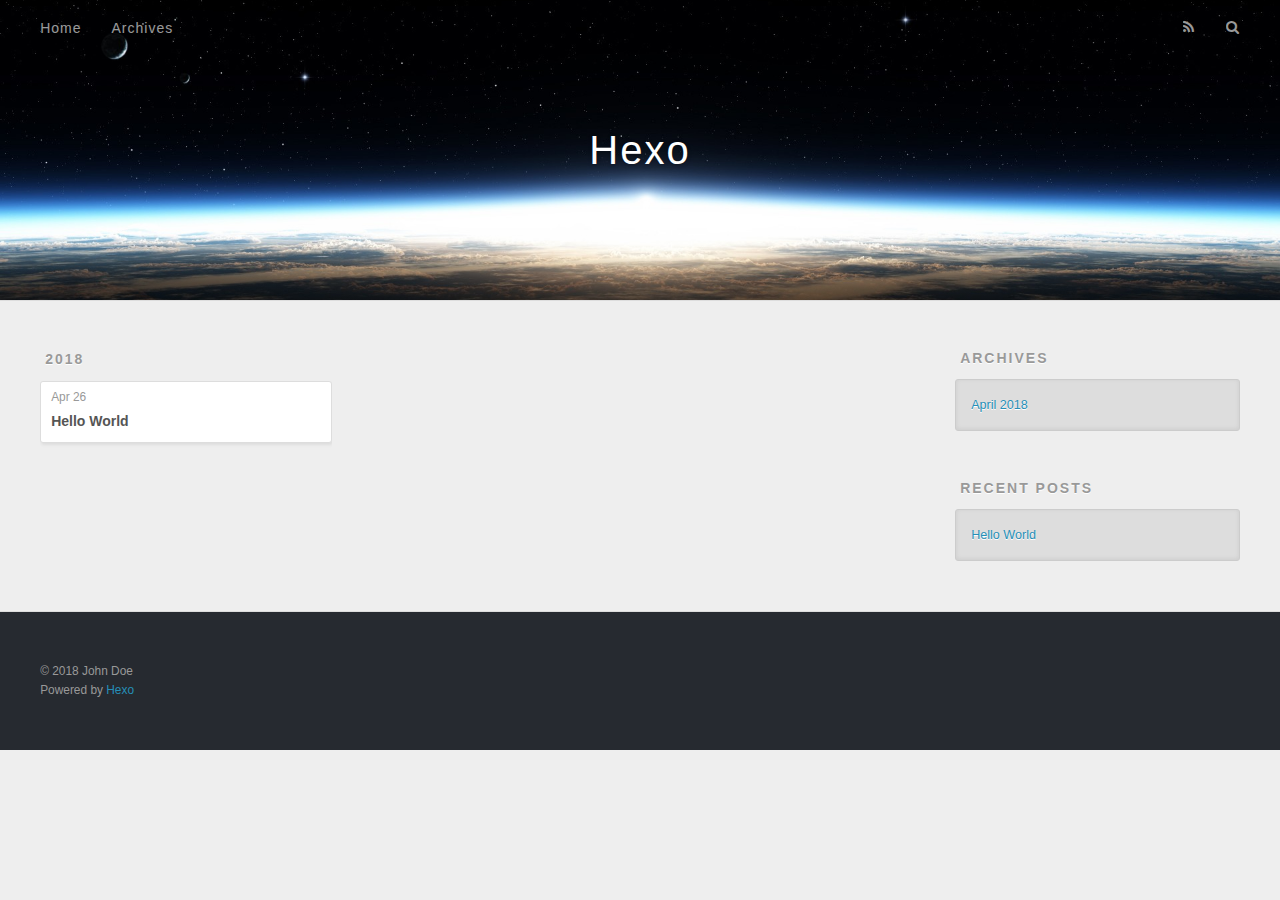
==== archives/index.html @ 570617b5 "Site updated: 2018-04-26 22:38:03" ====
<!DOCTYPE html>
<html>
<head>
  <meta charset="utf-8">
  

  
  <title>Archives | Hexo</title>
  <meta name="viewport" content="width=device-width, initial-scale=1, maximum-scale=1">
  <meta property="og:type" content="website">
<meta property="og:title" content="Hexo">
<meta property="og:url" content="http://yoursite.com/archives/index.html">
<meta property="og:site_name" content="Hexo">
<meta property="og:locale" content="default">
<meta name="twitter:card" content="summary">
<meta name="twitter:title" content="Hexo">
  
    <link rel="alternate" href="/atom.xml" title="Hexo" type="application/atom+xml">
  
  
    <link rel="icon" href="/favicon.png">
  
  
    <link href="//fonts.googleapis.com/css?family=Source+Code+Pro" rel="stylesheet" type="text/css">
  
  <link rel="stylesheet" href="/css/style.css">
</head>

<body>
  <div id="container">
    <div id="wrap">
      <header id="header">
  <div id="banner"></div>
  <div id="header-outer" class="outer">
    <div id="header-title" class="inner">
      <h1 id="logo-wrap">
        <a href="/" id="logo">Hexo</a>
      </h1>
      
    </div>
    <div id="header-inner" class="inner">
      <nav id="main-nav">
        <a id="main-nav-toggle" class="nav-icon"></a>
        
          <a class="main-nav-link" href="/">Home</a>
        
          <a class="main-nav-link" href="/archives">Archives</a>
        
      </nav>
      <nav id="sub-nav">
        
          <a id="nav-rss-link" class="nav-icon" href="/atom.xml" title="RSS Feed"></a>
        
        <a id="nav-search-btn" class="nav-icon" title="Search"></a>
      </nav>
      <div id="search-form-wrap">
        <form action="//google.com/search" method="get" accept-charset="UTF-8" class="search-form"><input type="search" name="q" class="search-form-input" placeholder="Search"><button type="submit" class="search-form-submit">&#xF002;</button><input type="hidden" name="sitesearch" value="http://yoursite.com"></form>
      </div>
    </div>
  </div>
</header>
      <div class="outer">
        <section id="main">
  
  
    
    
      
      
      <section class="archives-wrap">
        <div class="archive-year-wrap">
          <a href="/archives/2018" class="archive-year">2018</a>
        </div>
        <div class="archives">
    
    <article class="archive-article archive-type-post">
  <div class="archive-article-inner">
    <header class="archive-article-header">
      <a href="/2018/04/26/hello-world/" class="archive-article-date">
  <time datetime="2018-04-26T14:23:23.593Z" itemprop="datePublished">Apr 26</time>
</a>
      
  
    <h1 itemprop="name">
      <a class="archive-article-title" href="/2018/04/26/hello-world/">Hello World</a>
    </h1>
  

    </header>
  </div>
</article>
  
  
    </div></section>
  


</section>
        
          <aside id="sidebar">
  
    

  
    

  
    
  
    
  <div class="widget-wrap">
    <h3 class="widget-title">Archives</h3>
    <div class="widget">
      <ul class="archive-list"><li class="archive-list-item"><a class="archive-list-link" href="/archives/2018/04/">April 2018</a></li></ul>
    </div>
  </div>


  
    
  <div class="widget-wrap">
    <h3 class="widget-title">Recent Posts</h3>
    <div class="widget">
      <ul>
        
          <li>
            <a href="/2018/04/26/hello-world/">Hello World</a>
          </li>
        
      </ul>
    </div>
  </div>

  
</aside>
        
      </div>
      <footer id="footer">
  
  <div class="outer">
    <div id="footer-info" class="inner">
      &copy; 2018 John Doe<br>
      Powered by <a href="http://hexo.io/" target="_blank">Hexo</a>
    </div>
  </div>
</footer>
    </div>
    <nav id="mobile-nav">
  
    <a href="/" class="mobile-nav-link">Home</a>
  
    <a href="/archives" class="mobile-nav-link">Archives</a>
  
</nav>
    

<script src="//ajax.googleapis.com/ajax/libs/jquery/2.0.3/jquery.min.js"></script>


  <link rel="stylesheet" href="/fancybox/jquery.fancybox.css">
  <script src="/fancybox/jquery.fancybox.pack.js"></script>


<script src="/js/script.js"></script>



  </div>
</body>
</html>
---- css/style.css ----
body {
  width: 100%;
}
body:before,
body:after {
  content: "";
  display: table;
}
body:after {
  clear: both;
}
html,
body,
div,
span,
applet,
object,
iframe,
h1,
h2,
h3,
h4,
h5,
h6,
p,
blockquote,
pre,
a,
abbr,
acronym,
address,
big,
cite,
code,
del,
dfn,
em,
img,
ins,
kbd,
q,
s,
samp,
small,
strike,
strong,
sub,
sup,
tt,
var,
dl,
dt,
dd,
ol,
ul,
li,
fieldset,
form,
label,
legend,
table,
caption,
tbody,
tfoot,
thead,
tr,
th,
td {
  margin: 0;
  padding: 0;
  border: 0;
  outline: 0;
  font-weight: inherit;
  font-style: inherit;
  font-family: inherit;
  font-size: 100%;
  vertical-align: baseline;
}
body {
  line-height: 1;
  color: #000;
  background: #fff;
}
ol,
ul {
  list-style: none;
}
table {
  border-collapse: separate;
  border-spacing: 0;
  vertical-align: middle;
}
caption,
th,
td {
  text-align: left;
  font-weight: normal;
  vertical-align: middle;
}
a img {
  border: none;
}
input,
button {
  margin: 0;
  padding: 0;
}
input::-moz-focus-inner,
button::-moz-focus-inner {
  border: 0;
  padding: 0;
}
@font-face {
  font-family: FontAwesome;
  font-style: normal;
  font-weight: normal;
  src: url("fonts/fontawesome-webfont.eot?v=#4.0.3");
  src: url("fonts/fontawesome-webfont.eot?#iefix&v=#4.0.3") format("embedded-opentype"), url("fonts/fontawesome-webfont.woff?v=#4.0.3") format("woff"), url("fonts/fontawesome-webfont.ttf?v=#4.0.3") format("truetype"), url("fonts/fontawesome-webfont.svg#fontawesomeregular?v=#4.0.3") format("svg");
}
html,
body,
#container {
  height: 100%;
}
body {
  background: #eee;
  font: 14px -apple-system, BlinkMacSystemFont, "Segoe UI", "Roboto", "Oxygen", "Ubuntu", "Cantarell", "Fira Sans", "Droid Sans", "Helvetica Neue", sans-serif;
  -webkit-text-size-adjust: 100%;
}
.outer {
  max-width: 1220px;
  margin: 0 auto;
  padding: 0 20px;
}
.outer:before,
.outer:after {
  content: "";
  display: table;
}
.outer:after {
  clear: both;
}
.inner {
  display: inline;
  float: left;
  width: 98.33333333333333%;
  margin: 0 0.833333333333333%;
}
.left,
.alignleft {
  float: left;
}
.right,
.alignright {
  float: right;
}
.clear {
  clear: both;
}
#container {
  position: relative;
}
.mobile-nav-on {
  overflow: hidden;
}
#wrap {
  height: 100%;
  width: 100%;
  position: absolute;
  top: 0;
  left: 0;
  -webkit-transition: 0.2s ease-out;
  -moz-transition: 0.2s ease-out;
  -ms-transition: 0.2s ease-out;
  transition: 0.2s ease-out;
  z-index: 1;
  background: #eee;
}
.mobile-nav-on #wrap {
  left: 280px;
}
@media screen and (min-width: 768px) {
  #main {
    display: inline;
    float: left;
    width: 73.33333333333333%;
    margin: 0 0.833333333333333%;
  }
}
.article-date,
.article-category-link,
.archive-year,
.widget-title {
  text-decoration: none;
  text-transform: uppercase;
  letter-spacing: 2px;
  color: #999;
  margin-bottom: 1em;
  margin-left: 5px;
  line-height: 1em;
  text-shadow: 0 1px #fff;
  font-weight: bold;
}
.article-inner,
.archive-article-inner {
  background: #fff;
  -webkit-box-shadow: 1px 2px 3px #ddd;
  box-shadow: 1px 2px 3px #ddd;
  border: 1px solid #ddd;
  border-radius: 3px;
}
.article-entry h1,
.widget h1 {
  font-size: 2em;
}
.article-entry h2,
.widget h2 {
  font-size: 1.5em;
}
.article-entry h3,
.widget h3 {
  font-size: 1.3em;
}
.article-entry h4,
.widget h4 {
  font-size: 1.2em;
}
.article-entry h5,
.widget h5 {
  font-size: 1em;
}
.article-entry h6,
.widget h6 {
  font-size: 1em;
  color: #999;
}
.article-entry hr,
.widget hr {
  border: 1px dashed #ddd;
}
.article-entry strong,
.widget strong {
  font-weight: bold;
}
.article-entry em,
.widget em,
.article-entry cite,
.widget cite {
  font-style: italic;
}
.article-entry sup,
.widget sup,
.article-entry sub,
.widget sub {
  font-size: 0.75em;
  line-height: 0;
  position: relative;
  vertical-align: baseline;
}
.article-entry sup,
.widget sup {
  top: -0.5em;
}
.article-entry sub,
.widget sub {
  bottom: -0.2em;
}
.article-entry small,
.widget small {
  font-size: 0.85em;
}
.article-entry acronym,
.widget acronym,
.article-entry abbr,
.widget abbr {
  border-bottom: 1px dotted;
}
.article-entry ul,
.widget ul,
.article-entry ol,
.widget ol,
.article-entry dl,
.widget dl {
  margin: 0 20px;
  line-height: 1.6em;
}
.article-entry ul ul,
.widget ul ul,
.article-entry ol ul,
.widget ol ul,
.article-entry ul ol,
.widget ul ol,
.article-entry ol ol,
.widget ol ol {
  margin-top: 0;
  margin-bottom: 0;
}
.article-entry ul,
.widget ul {
  list-style: disc;
}
.article-entry ol,
.widget ol {
  list-style: decimal;
}
.article-entry dt,
.widget dt {
  font-weight: bold;
}
#header {
  height: 300px;
  position: relative;
  border-bottom: 1px solid #ddd;
}
#header:before,
#header:after {
  content: "";
  position: absolute;
  left: 0;
  right: 0;
  height: 40px;
}
#header:before {
  top: 0;
  background: -webkit-linear-gradient(rgba(0,0,0,0.2), transparent);
  background: -moz-linear-gradient(rgba(0,0,0,0.2), transparent);
  background: -ms-linear-gradient(rgba(0,0,0,0.2), transparent);
  background: linear-gradient(rgba(0,0,0,0.2), transparent);
}
#header:after {
  bottom: 0;
  background: -webkit-linear-gradient(transparent, rgba(0,0,0,0.2));
  background: -moz-linear-gradient(transparent, rgba(0,0,0,0.2));
  background: -ms-linear-gradient(transparent, rgba(0,0,0,0.2));
  background: linear-gradient(transparent, rgba(0,0,0,0.2));
}
#header-outer {
  height: 100%;
  position: relative;
}
#header-inner {
  position: relative;
  overflow: hidden;
}
#banner {
  position: absolute;
  top: 0;
  left: 0;
  width: 100%;
  height: 100%;
  background: url("images/banner.jpg") center #000;
  -webkit-background-size: cover;
  -moz-background-size: cover;
  background-size: cover;
  z-index: -1;
}
#header-title {
  text-align: center;
  height: 40px;
  position: absolute;
  top: 50%;
  left: 0;
  margin-top: -20px;
}
#logo,
#subtitle {
  text-decoration: none;
  color: #fff;
  font-weight: 300;
  text-shadow: 0 1px 4px rgba(0,0,0,0.3);
}
#logo {
  font-size: 40px;
  line-height: 40px;
  letter-spacing: 2px;
}
#subtitle {
  font-size: 16px;
  line-height: 16px;
  letter-spacing: 1px;
}
#subtitle-wrap {
  margin-top: 16px;
}
#main-nav {
  float: left;
  margin-left: -15px;
}
.nav-icon,
.main-nav-link {
  float: left;
  color: #fff;
  opacity: 0.6;
  text-decoration: none;
  text-shadow: 0 1px rgba(0,0,0,0.2);
  -webkit-transition: opacity 0.2s;
  -moz-transition: opacity 0.2s;
  -ms-transition: opacity 0.2s;
  transition: opacity 0.2s;
  display: block;
  padding: 20px 15px;
}
.nav-icon:hover,
.main-nav-link:hover {
  opacity: 1;
}
.nav-icon {
  font-family: FontAwesome;
  text-align: center;
  font-size: 14px;
  width: 14px;
  height: 14px;
  padding: 20px 15px;
  position: relative;
  cursor: pointer;
}
.main-nav-link {
  font-weight: 300;
  letter-spacing: 1px;
}
@media screen and (max-width: 479px) {
  .main-nav-link {
    display: none;
  }
}
#main-nav-toggle {
  display: none;
}
#main-nav-toggle:before {
  content: "\f0c9";
}
@media screen and (max-width: 479px) {
  #main-nav-toggle {
    display: block;
  }
}
#sub-nav {
  float: right;
  margin-right: -15px;
}
#nav-rss-link:before {
  content: "\f09e";
}
#nav-search-btn:before {
  content: "\f002";
}
#search-form-wrap {
  position: absolute;
  top: 15px;
  width: 150px;
  height: 30px;
  right: -150px;
  opacity: 0;
  -webkit-transition: 0.2s ease-out;
  -moz-transition: 0.2s ease-out;
  -ms-transition: 0.2s ease-out;
  transition: 0.2s ease-out;
}
#search-form-wrap.on {
  opacity: 1;
  right: 0;
}
@media screen and (max-width: 479px) {
  #search-form-wrap {
    width: 100%;
    right: -100%;
  }
}
.search-form {
  position: absolute;
  top: 0;
  left: 0;
  right: 0;
  background: #fff;
  padding: 5px 15px;
  border-radius: 15px;
  -webkit-box-shadow: 0 0 10px rgba(0,0,0,0.3);
  box-shadow: 0 0 10px rgba(0,0,0,0.3);
}
.search-form-input {
  border: none;
  background: none;
  color: #555;
  width: 100%;
  font: 13px -apple-system, BlinkMacSystemFont, "Segoe UI", "Roboto", "Oxygen", "Ubuntu", "Cantarell", "Fira Sans", "Droid Sans", "Helvetica Neue", sans-serif;
  outline: none;
}
.search-form-input::-webkit-search-results-decoration,
.search-form-input::-webkit-search-cancel-button {
  -webkit-appearance: none;
}
.search-form-submit {
  position: absolute;
  top: 50%;
  right: 10px;
  margin-top: -7px;
  font: 13px FontAwesome;
  border: none;
  background: none;
  color: #bbb;
  cursor: pointer;
}
.search-form-submit:hover,
.search-form-submit:focus {
  color: #777;
}
.article {
  margin: 50px 0;
}
.article-inner {
  overflow: hidden;
}
.article-meta:before,
.article-meta:after {
  content: "";
  display: table;
}
.article-meta:after {
  clear: both;
}
.article-date {
  float: left;
}
.article-category {
  float: left;
  line-height: 1em;
  color: #ccc;
  text-shadow: 0 1px #fff;
  margin-left: 8px;
}
.article-category:before {
  content: "\2022";
}
.article-category-link {
  margin: 0 12px 1em;
}
.article-header {
  padding: 20px 20px 0;
}
.article-title {
  text-decoration: none;
  font-size: 2em;
  font-weight: bold;
  color: #555;
  line-height: 1.1em;
  -webkit-transition: color 0.2s;
  -moz-transition: color 0.2s;
  -ms-transition: color 0.2s;
  transition: color 0.2s;
}
a.article-title:hover {
  color: #258fb8;
}
.article-entry {
  color: #555;
  padding: 0 20px;
}
.article-entry:before,
.article-entry:after {
  content: "";
  display: table;
}
.article-entry:after {
  clear: both;
}
.article-entry p,
.article-entry table {
  line-height: 1.6em;
  margin: 1.6em 0;
}
.article-entry h1,
.article-entry h2,
.article-entry h3,
.article-entry h4,
.article-entry h5,
.article-entry h6 {
  font-weight: bold;
}
.article-entry h1,
.article-entry h2,
.article-entry h3,
.article-entry h4,
.article-entry h5,
.article-entry h6 {
  line-height: 1.1em;
  margin: 1.1em 0;
}
.article-entry a {
  color: #258fb8;
  text-decoration: none;
}
.article-entry a:hover {
  text-decoration: underline;
}
.article-entry ul,
.article-entry ol,
.article-entry dl {
  margin-top: 1.6em;
  margin-bottom: 1.6em;
}
.article-entry img,
.article-entry video {
  max-width: 100%;
  height: auto;
  display: block;
  margin: auto;
}
.article-entry iframe {
  border: none;
}
.article-entry table {
  width: 100%;
  border-collapse: collapse;
  border-spacing: 0;
}
.article-entry th {
  font-weight: bold;
  border-bottom: 3px solid #ddd;
  padding-bottom: 0.5em;
}
.article-entry td {
  border-bottom: 1px solid #ddd;
  padding: 10px 0;
}
.article-entry blockquote {
  font-family: Georgia, "Times New Roman", serif;
  font-size: 1.4em;
  margin: 1.6em 20px;
  text-align: center;
}
.article-entry blockquote footer {
  font-size: 14px;
  margin: 1.6em 0;
  font-family: -apple-system, BlinkMacSystemFont, "Segoe UI", "Roboto", "Oxygen", "Ubuntu", "Cantarell", "Fira Sans", "Droid Sans", "Helvetica Neue", sans-serif;
}
.article-entry blockquote footer cite:before {
  content: "—";
  padding: 0 0.5em;
}
.article-entry .pullquote {
  text-align: left;
  width: 45%;
  margin: 0;
}
.article-entry .pullquote.left {
  margin-left: 0.5em;
  margin-right: 1em;
}
.article-entry .pullquote.right {
  margin-right: 0.5em;
  margin-left: 1em;
}
.article-entry .caption {
  color: #999;
  display: block;
  font-size: 0.9em;
  margin-top: 0.5em;
  position: relative;
  text-align: center;
}
.article-entry .video-container {
  position: relative;
  padding-top: 56.25%;
  height: 0;
  overflow: hidden;
}
.article-entry .video-container iframe,
.article-entry .video-container object,
.article-entry .video-container embed {
  position: absolute;
  top: 0;
  left: 0;
  width: 100%;
  height: 100%;
  margin-top: 0;
}
.article-more-link a {
  display: inline-block;
  line-height: 1em;
  padding: 6px 15px;
  border-radius: 15px;
  background: #eee;
  color: #999;
  text-shadow: 0 1px #fff;
  text-decoration: none;
}
.article-more-link a:hover {
  background: #258fb8;
  color: #fff;
  text-decoration: none;
  text-shadow: 0 1px #1e7293;
}
.article-footer {
  font-size: 0.85em;
  line-height: 1.6em;
  border-top: 1px solid #ddd;
  padding-top: 1.6em;
  margin: 0 20px 20px;
}
.article-footer:before,
.article-footer:after {
  content: "";
  display: table;
}
.article-footer:after {
  clear: both;
}
.article-footer a {
  color: #999;
  text-decoration: none;
}
.article-footer a:hover {
  color: #555;
}
.article-tag-list-item {
  float: left;
  margin-right: 10px;
}
.article-tag-list-link:before {
  content: "#";
}
.article-comment-link {
  float: right;
}
.article-comment-link:before {
  content: "\f075";
  font-family: FontAwesome;
  padding-right: 8px;
}
.article-share-link {
  cursor: pointer;
  float: right;
  margin-left: 20px;
}
.article-share-link:before {
  content: "\f064";
  font-family: FontAwesome;
  padding-right: 6px;
}
#article-nav {
  position: relative;
}
#article-nav:before,
#article-nav:after {
  content: "";
  display: table;
}
#article-nav:after {
  clear: both;
}
@media screen and (min-width: 768px) {
  #article-nav {
    margin: 50px 0;
  }
  #article-nav:before {
    width: 8px;
    height: 8px;
    position: absolute;
    top: 50%;
    left: 50%;
    margin-top: -4px;
    margin-left: -4px;
    content: "";
    border-radius: 50%;
    background: #ddd;
    -webkit-box-shadow: 0 1px 2px #fff;
    box-shadow: 0 1px 2px #fff;
  }
}
.article-nav-link-wrap {
  text-decoration: none;
  text-shadow: 0 1px #fff;
  color: #999;
  -webkit-box-sizing: border-box;
  -moz-box-sizing: border-box;
  box-sizing: border-box;
  margin-top: 50px;
  text-align: center;
  display: block;
}
.article-nav-link-wrap:hover {
  color: #555;
}
@media screen and (min-width: 768px) {
  .article-nav-link-wrap {
    width: 50%;
    margin-top: 0;
  }
}
@media screen and (min-width: 768px) {
  #article-nav-newer {
    float: left;
    text-align: right;
    padding-right: 20px;
  }
}
@media screen and (min-width: 768px) {
  #article-nav-older {
    float: right;
    text-align: left;
    padding-left: 20px;
  }
}
.article-nav-caption {
  text-transform: uppercase;
  letter-spacing: 2px;
  color: #ddd;
  line-height: 1em;
  font-weight: bold;
}
#article-nav-newer .article-nav-caption {
  margin-right: -2px;
}
.article-nav-title {
  font-size: 0.85em;
  line-height: 1.6em;
  margin-top: 0.5em;
}
.article-share-box {
  position: absolute;
  display: none;
  background: #fff;
  -webkit-box-shadow: 1px 2px 10px rgba(0,0,0,0.2);
  box-shadow: 1px 2px 10px rgba(0,0,0,0.2);
  border-radius: 3px;
  margin-left: -145px;
  overflow: hidden;
  z-index: 1;
}
.article-share-box.on {
  display: block;
}
.article-share-input {
  width: 100%;
  background: none;
  -webkit-box-sizing: border-box;
  -moz-box-sizing: border-box;
  box-sizing: border-box;
  font: 14px -apple-system, BlinkMacSystemFont, "Segoe UI", "Roboto", "Oxygen", "Ubuntu", "Cantarell", "Fira Sans", "Droid Sans", "Helvetica Neue", sans-serif;
  padding: 0 15px;
  color: #555;
  outline: none;
  border: 1px solid #ddd;
  border-radius: 3px 3px 0 0;
  height: 36px;
  line-height: 36px;
}
.article-share-links {
  background: #eee;
}
.article-share-links:before,
.article-share-links:after {
  content: "";
  display: table;
}
.article-share-links:after {
  clear: both;
}
.article-share-twitter,
.article-share-facebook,
.article-share-pinterest,
.article-share-google {
  width: 50px;
  height: 36px;
  display: block;
  float: left;
  position: relative;
  color: #999;
  text-shadow: 0 1px #fff;
}
.article-share-twitter:before,
.article-share-facebook:before,
.article-share-pinterest:before,
.article-share-google:before {
  font-size: 20px;
  font-family: FontAwesome;
  width: 20px;
  height: 20px;
  position: absolute;
  top: 50%;
  left: 50%;
  margin-top: -10px;
  margin-left: -10px;
  text-align: center;
}
.article-share-twitter:hover,
.article-share-facebook:hover,
.article-share-pinterest:hover,
.article-share-google:hover {
  color: #fff;
}
.article-share-twitter:before {
  content: "\f099";
}
.article-share-twitter:hover {
  background: #00aced;
  text-shadow: 0 1px #008abe;
}
.article-share-facebook:before {
  content: "\f09a";
}
.article-share-facebook:hover {
  background: #3b5998;
  text-shadow: 0 1px #2f477a;
}
.article-share-pinterest:before {
  content: "\f0d2";
}
.article-share-pinterest:hover {
  background: #cb2027;
  text-shadow: 0 1px #a21a1f;
}
.article-share-google:before {
  content: "\f0d5";
}
.article-share-google:hover {
  background: #dd4b39;
  text-shadow: 0 1px #be3221;
}
.article-gallery {
  background: #000;
  position: relative;
}
.article-gallery-photos {
  position: relative;
  overflow: hidden;
}
.article-gallery-img {
  display: none;
  max-width: 100%;
}
.article-gallery-img:first-child {
  display: block;
}
.article-gallery-img.loaded {
  position: absolute;
  display: block;
}
.article-gallery-img img {
  display: block;
  max-width: 100%;
  margin: 0 auto;
}
#comments {
  background: #fff;
  -webkit-box-shadow: 1px 2px 3px #ddd;
  box-shadow: 1px 2px 3px #ddd;
  padding: 20px;
  border: 1px solid #ddd;
  border-radius: 3px;
  margin: 50px 0;
}
#comments a {
  color: #258fb8;
}
.archives-wrap {
  margin: 50px 0;
}
.archives:before,
.archives:after {
  content: "";
  display: table;
}
.archives:after {
  clear: both;
}
.archive-year-wrap {
  margin-bottom: 1em;
}
.archives {
  -webkit-column-gap: 10px;
  -moz-column-gap: 10px;
  column-gap: 10px;
}
@media screen and (min-width: 480px) and (max-width: 767px) {
  .archives {
    -webkit-column-count: 2;
    -moz-column-count: 2;
    column-count: 2;
  }
}
@media screen and (min-width: 768px) {
  .archives {
    -webkit-column-count: 3;
    -moz-column-count: 3;
    column-count: 3;
  }
}
.archive-article {
  -webkit-column-break-inside: avoid;
  page-break-inside: avoid;
  overflow: hidden;
  break-inside: avoid-column;
}
.archive-article-inner {
  padding: 10px;
  margin-bottom: 15px;
}
.archive-article-title {
  text-decoration: none;
  font-weight: bold;
  color: #555;
  -webkit-transition: color 0.2s;
  -moz-transition: color 0.2s;
  -ms-transition: color 0.2s;
  transition: color 0.2s;
  line-height: 1.6em;
}
.archive-article-title:hover {
  color: #258fb8;
}
.archive-article-footer {
  margin-top: 1em;
}
.archive-article-date {
  color: #999;
  text-decoration: none;
  font-size: 0.85em;
  line-height: 1em;
  margin-bottom: 0.5em;
  display: block;
}
#page-nav {
  margin: 50px auto;
  background: #fff;
  -webkit-box-shadow: 1px 2px 3px #ddd;
  box-shadow: 1px 2px 3px #ddd;
  border: 1px solid #ddd;
  border-radius: 3px;
  text-align: center;
  color: #999;
  overflow: hidden;
}
#page-nav:before,
#page-nav:after {
  content: "";
  display: table;
}
#page-nav:after {
  clear: both;
}
#page-nav a,
#page-nav span {
  padding: 10px 20px;
  line-height: 1;
  height: 2ex;
}
#page-nav a {
  color: #999;
  text-decoration: none;
}
#page-nav a:hover {
  background: #999;
  color: #fff;
}
#page-nav .prev {
  float: left;
}
#page-nav .next {
  float: right;
}
#page-nav .page-number {
  display: inline-block;
}
@media screen and (max-width: 479px) {
  #page-nav .page-number {
    display: none;
  }
}
#page-nav .current {
  color: #555;
  font-weight: bold;
}
#page-nav .space {
  color: #ddd;
}
#footer {
  background: #262a30;
  padding: 50px 0;
  border-top: 1px solid #ddd;
  color: #999;
}
#footer a {
  color: #258fb8;
  text-decoration: none;
}
#footer a:hover {
  text-decoration: underline;
}
#footer-info {
  line-height: 1.6em;
  font-size: 0.85em;
}
.article-entry pre,
.article-entry .highlight {
  background: #2d2d2d;
  margin: 0 -20px;
  padding: 15px 20px;
  border-style: solid;
  border-color: #ddd;
  border-width: 1px 0;
  overflow: auto;
  color: #ccc;
  line-height: 22.400000000000002px;
}
.article-entry .highlight .gutter pre,
.article-entry .gist .gist-file .gist-data .line-numbers {
  color: #666;
  font-size: 0.85em;
}
.article-entry pre,
.article-entry code {
  font-family: "Source Code Pro", Consolas, Monaco, Menlo, Consolas, monospace;
}
.article-entry code {
  background: #eee;
  text-shadow: 0 1px #fff;
  padding: 0 0.3em;
}
.article-entry pre code {
  background: none;
  text-shadow: none;
  padding: 0;
}
.article-entry .highlight pre {
  border: none;
  margin: 0;
  padding: 0;
}
.article-entry .highlight table {
  margin: 0;
  width: auto;
}
.article-entry .highlight td {
  border: none;
  padding: 0;
}
.article-entry .highlight figcaption {
  font-size: 0.85em;
  color: #999;
  line-height: 1em;
  margin-bottom: 1em;
}
.article-entry .highlight figcaption:before,
.article-entry .highlight figcaption:after {
  content: "";
  display: table;
}
.article-entry .highlight figcaption:after {
  clear: both;
}
.article-entry .highlight figcaption a {
  float: right;
}
.article-entry .highlight .gutter pre {
  text-align: right;
  padding-right: 20px;
}
.article-entry .highlight .line {
  height: 22.400000000000002px;
}
.article-entry .highlight .line.marked {
  background: #515151;
}
.article-entry .gist {
  margin: 0 -20px;
  border-style: solid;
  border-color: #ddd;
  border-width: 1px 0;
  background: #2d2d2d;
  padding: 15px 20px 15px 0;
}
.article-entry .gist .gist-file {
  border: none;
  font-family: "Source Code Pro", Consolas, Monaco, Menlo, Consolas, monospace;
  margin: 0;
}
.article-entry .gist .gist-file .gist-data {
  background: none;
  border: none;
}
.article-entry .gist .gist-file .gist-data .line-numbers {
  background: none;
  border: none;
  padding: 0 20px 0 0;
}
.article-entry .gist .gist-file .gist-data .line-data {
  padding: 0 !important;
}
.article-entry .gist .gist-file .highlight {
  margin: 0;
  padding: 0;
  border: none;
}
.article-entry .gist .gist-file .gist-meta {
  background: #2d2d2d;
  color: #999;
  font: 0.85em -apple-system, BlinkMacSystemFont, "Segoe UI", "Roboto", "Oxygen", "Ubuntu", "Cantarell", "Fira Sans", "Droid Sans", "Helvetica Neue", sans-serif;
  text-shadow: 0 0;
  padding: 0;
  margin-top: 1em;
  margin-left: 20px;
}
.article-entry .gist .gist-file .gist-meta a {
  color: #258fb8;
  font-weight: normal;
}
.article-entry .gist .gist-file .gist-meta a:hover {
  text-decoration: underline;
}
pre .comment,
pre .title {
  color: #999;
}
pre .variable,
pre .attribute,
pre .tag,
pre .regexp,
pre .ruby .constant,
pre .xml .tag .title,
pre .xml .pi,
pre .xml .doctype,
pre .html .doctype,
pre .css .id,
pre .css .class,
pre .css .pseudo {
  color: #f2777a;
}
pre .number,
pre .preprocessor,
pre .built_in,
pre .literal,
pre .params,
pre .constant {
  color: #f99157;
}
pre .class,
pre .ruby .class .title,
pre .css .rules .attribute {
  color: #9c9;
}
pre .string,
pre .value,
pre .inheritance,
pre .header,
pre .ruby .symbol,
pre .xml .cdata {
  color: #9c9;
}
pre .css .hexcolor {
  color: #6cc;
}
pre .function,
pre .python .decorator,
pre .python .title,
pre .ruby .function .title,
pre .ruby .title .keyword,
pre .perl .sub,
pre .javascript .title,
pre .coffeescript .title {
  color: #69c;
}
pre .keyword,
pre .javascript .function {
  color: #c9c;
}
@media screen and (max-width: 479px) {
  #mobile-nav {
    position: absolute;
    top: 0;
    left: 0;
    width: 280px;
    height: 100%;
    background: #191919;
    border-right: 1px solid #fff;
  }
}
@media screen and (max-width: 479px) {
  .mobile-nav-link {
    display: block;
    color: #999;
    text-decoration: none;
    padding: 15px 20px;
    font-weight: bold;
  }
  .mobile-nav-link:hover {
    color: #fff;
  }
}
@media screen and (min-width: 768px) {
  #sidebar {
    display: inline;
    float: left;
    width: 23.333333333333332%;
    margin: 0 0.833333333333333%;
  }
}
.widget-wrap {
  margin: 50px 0;
}
.widget {
  color: #777;
  text-shadow: 0 1px #fff;
  background: #ddd;
  -webkit-box-shadow: 0 -1px 4px #ccc inset;
  box-shadow: 0 -1px 4px #ccc inset;
  border: 1px solid #ccc;
  padding: 15px;
  border-radius: 3px;
}
.widget a {
  color: #258fb8;
  text-decoration: none;
}
.widget a:hover {
  text-decoration: underline;
}
.widget ul ul,
.widget ol ul,
.widget dl ul,
.widget ul ol,
.widget ol ol,
.widget dl ol,
.widget ul dl,
.widget ol dl,
.widget dl dl {
  margin-left: 15px;
  list-style: disc;
}
.widget {
  line-height: 1.6em;
  word-wrap: break-word;
  font-size: 0.9em;
}
.widget ul,
.widget ol {
  list-style: none;
  margin: 0;
}
.widget ul ul,
.widget ol ul,
.widget ul ol,
.widget ol ol {
  margin: 0 20px;
}
.widget ul ul,
.widget ol ul {
  list-style: disc;
}
.widget ul ol,
.widget ol ol {
  list-style: decimal;
}
.category-list-count,
.tag-list-count,
.archive-list-count {
  padding-left: 5px;
  color: #999;
  font-size: 0.85em;
}
.category-list-count:before,
.tag-list-count:before,
.archive-list-count:before {
  content: "(";
}
.category-list-count:after,
.tag-list-count:after,
.archive-list-count:after {
  content: ")";
}
.tagcloud a {
  margin-right: 5px;
  display: inline-block;
}
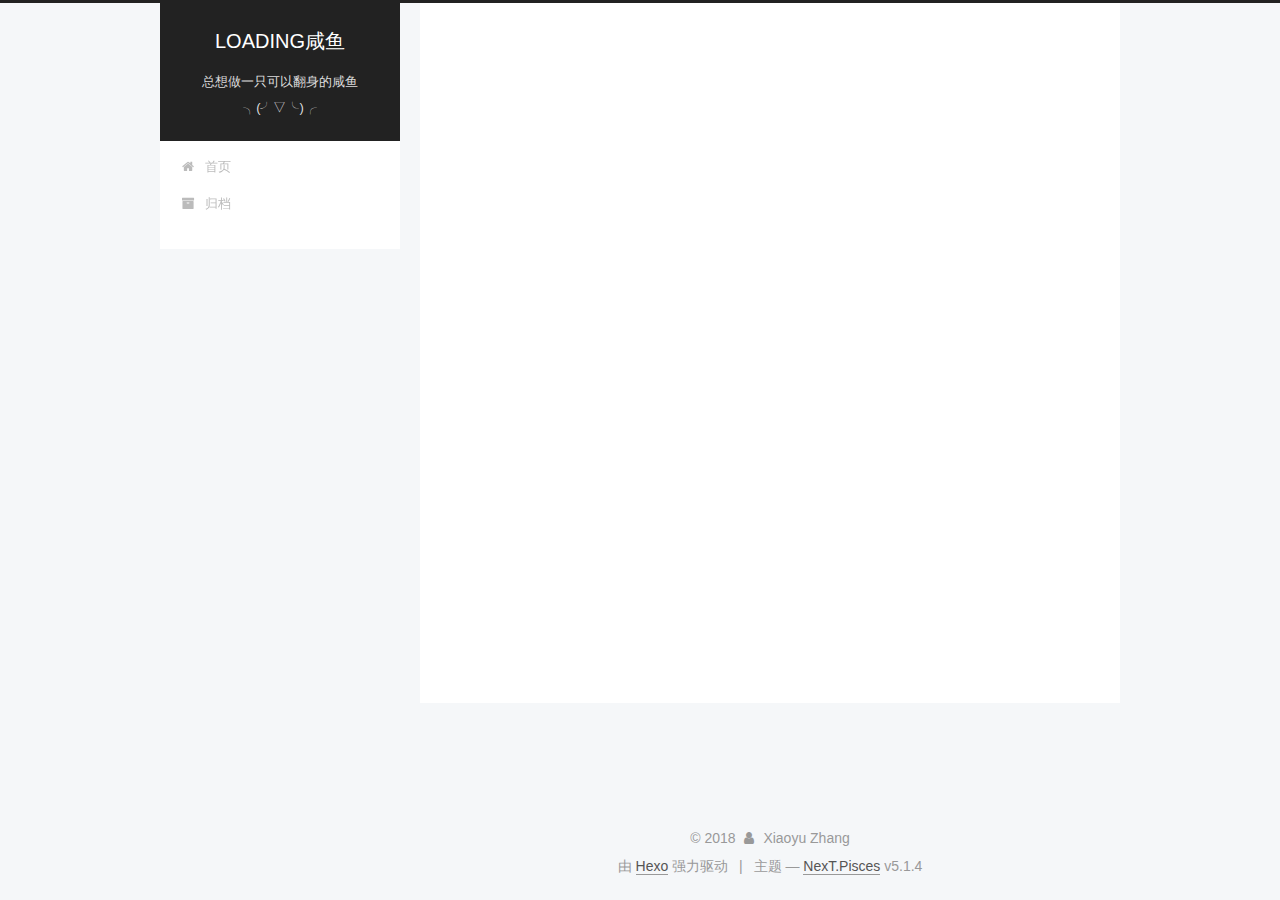
==== commit 64e880cf: "Site updated: 2018-04-26 23:58:08" ====
--- a/archives/index.html
+++ b/archives/index.html
@@ -1,170 +1,574 @@
 <!DOCTYPE html>
-<html>
+
+
+
+  
+
+
+<html class="theme-next pisces use-motion" lang="zh-Hans">
 <head>
-  <meta charset="utf-8">
-  
-
-  
-  <title>Archives | Hexo</title>
-  <meta name="viewport" content="width=device-width, initial-scale=1, maximum-scale=1">
-  <meta property="og:type" content="website">
-<meta property="og:title" content="Hexo">
+  <meta charset="UTF-8"/>
+<meta http-equiv="X-UA-Compatible" content="IE=edge" />
+<meta name="viewport" content="width=device-width, initial-scale=1, maximum-scale=1"/>
+<meta name="theme-color" content="#222">
+
+
+
+
+
+
+
+
+
+<meta http-equiv="Cache-Control" content="no-transform" />
+<meta http-equiv="Cache-Control" content="no-siteapp" />
+
+
+
+
+
+
+
+
+
+
+
+
+
+
+
+
+  
+  
+  <link href="/lib/fancybox/source/jquery.fancybox.css?v=2.1.5" rel="stylesheet" type="text/css" />
+
+
+
+
+
+
+
+<link href="/lib/font-awesome/css/font-awesome.min.css?v=4.6.2" rel="stylesheet" type="text/css" />
+
+<link href="/css/main.css?v=5.1.4" rel="stylesheet" type="text/css" />
+
+
+  <link rel="apple-touch-icon" sizes="180x180" href="/images/apple-touch-icon-next.png?v=5.1.4">
+
+
+  <link rel="icon" type="image/png" sizes="32x32" href="/images/favicon-32x32-next.png?v=5.1.4">
+
+
+  <link rel="icon" type="image/png" sizes="16x16" href="/images/favicon-16x16-next.png?v=5.1.4">
+
+
+  <link rel="mask-icon" href="/images/logo.svg?v=5.1.4" color="#222">
+
+
+
+
+
+  <meta name="keywords" content="Hexo, NexT" />
+
+
+
+
+
+  <link rel="alternate" href="/atom.xml" title="LOADING咸鱼" type="application/atom+xml" />
+
+
+
+
+
+
+<meta name="description" content="好好搬砖,盒饭加餐">
+<meta property="og:type" content="website">
+<meta property="og:title" content="LOADING咸鱼">
 <meta property="og:url" content="http://yoursite.com/archives/index.html">
-<meta property="og:site_name" content="Hexo">
-<meta property="og:locale" content="default">
+<meta property="og:site_name" content="LOADING咸鱼">
+<meta property="og:description" content="好好搬砖,盒饭加餐">
+<meta property="og:locale" content="zh-Hans">
 <meta name="twitter:card" content="summary">
-<meta name="twitter:title" content="Hexo">
-  
-    <link rel="alternate" href="/atom.xml" title="Hexo" type="application/atom+xml">
-  
-  
-    <link rel="icon" href="/favicon.png">
-  
-  
-    <link href="//fonts.googleapis.com/css?family=Source+Code+Pro" rel="stylesheet" type="text/css">
-  
-  <link rel="stylesheet" href="/css/style.css">
+<meta name="twitter:title" content="LOADING咸鱼">
+<meta name="twitter:description" content="好好搬砖,盒饭加餐">
+
+
+
+<script type="text/javascript" id="hexo.configurations">
+  var NexT = window.NexT || {};
+  var CONFIG = {
+    root: '/',
+    scheme: 'Pisces',
+    version: '5.1.4',
+    sidebar: {"position":"left","display":"post","offset":12,"b2t":false,"scrollpercent":false,"onmobile":false},
+    fancybox: true,
+    tabs: true,
+    motion: {"enable":true,"async":false,"transition":{"post_block":"fadeIn","post_header":"slideDownIn","post_body":"slideDownIn","coll_header":"slideLeftIn","sidebar":"slideUpIn"}},
+    duoshuo: {
+      userId: '0',
+      author: '博主'
+    },
+    algolia: {
+      applicationID: '',
+      apiKey: '',
+      indexName: '',
+      hits: {"per_page":10},
+      labels: {"input_placeholder":"Search for Posts","hits_empty":"We didn't find any results for the search: ${query}","hits_stats":"${hits} results found in ${time} ms"}
+    }
+  };
+</script>
+
+
+
+  <link rel="canonical" href="http://yoursite.com/archives/"/>
+
+
+
+
+
+  <title>归档 | LOADING咸鱼</title>
+  
+
+
+
+
+
+
+
+
 </head>
 
-<body>
-  <div id="container">
-    <div id="wrap">
-      <header id="header">
-  <div id="banner"></div>
-  <div id="header-outer" class="outer">
-    <div id="header-title" class="inner">
-      <h1 id="logo-wrap">
-        <a href="/" id="logo">Hexo</a>
-      </h1>
-      
+<body itemscope itemtype="http://schema.org/WebPage" lang="zh-Hans">
+
+  
+  
+    
+  
+
+  <div class="container sidebar-position-left page-archive">
+    <div class="headband"></div>
+
+    <header id="header" class="header" itemscope itemtype="http://schema.org/WPHeader">
+      <div class="header-inner"><div class="site-brand-wrapper">
+  <div class="site-meta ">
+    
+
+    <div class="custom-logo-site-title">
+      <a href="/"  class="brand" rel="start">
+        <span class="logo-line-before"><i></i></span>
+        <span class="site-title">LOADING咸鱼</span>
+        <span class="logo-line-after"><i></i></span>
+      </a>
     </div>
-    <div id="header-inner" class="inner">
-      <nav id="main-nav">
-        <a id="main-nav-toggle" class="nav-icon"></a>
-        
-          <a class="main-nav-link" href="/">Home</a>
-        
-          <a class="main-nav-link" href="/archives">Archives</a>
-        
-      </nav>
-      <nav id="sub-nav">
-        
-          <a id="nav-rss-link" class="nav-icon" href="/atom.xml" title="RSS Feed"></a>
-        
-        <a id="nav-search-btn" class="nav-icon" title="Search"></a>
-      </nav>
-      <div id="search-form-wrap">
-        <form action="//google.com/search" method="get" accept-charset="UTF-8" class="search-form"><input type="search" name="q" class="search-form-input" placeholder="Search"><button type="submit" class="search-form-submit">&#xF002;</button><input type="hidden" name="sitesearch" value="http://yoursite.com"></form>
+      
+        <p class="site-subtitle">总想做一只可以翻身的咸鱼╮(╯▽╰)╭</p>
+      
+  </div>
+
+  <div class="site-nav-toggle">
+    <button>
+      <span class="btn-bar"></span>
+      <span class="btn-bar"></span>
+      <span class="btn-bar"></span>
+    </button>
+  </div>
+</div>
+
+<nav class="site-nav">
+  
+
+  
+    <ul id="menu" class="menu">
+      
+        
+        <li class="menu-item menu-item-home">
+          <a href="/" rel="section">
+            
+              <i class="menu-item-icon fa fa-fw fa-home"></i> <br />
+            
+            首页
+          </a>
+        </li>
+      
+        
+        <li class="menu-item menu-item-archives">
+          <a href="/archives/" rel="section">
+            
+              <i class="menu-item-icon fa fa-fw fa-archive"></i> <br />
+            
+            归档
+          </a>
+        </li>
+      
+
+      
+    </ul>
+  
+
+  
+</nav>
+
+
+
+ </div>
+    </header>
+
+    <main id="main" class="main">
+      <div class="main-inner">
+        <div class="content-wrap">
+          <div id="content" class="content">
+            
+
+  
+  
+  
+  <div class="post-block archive">
+    <div id="posts" class="posts-collapse">
+      <span class="archive-move-on"></span>
+
+      <span class="archive-page-counter">
+        
+        
+        
+          
+        
+        嗯..! 目前共计 1 篇日志。 继续努力。
+      </span>
+
+      
+
+        
+        
+        
+
+        
+          
+          <div class="collection-title">
+            <h1 class="archive-year" id="archive-year-2018">2018</h1>
+          </div>
+        
+        
+
+        
+
+  <article class="post post-type-normal" itemscope itemtype="http://schema.org/Article">
+    <header class="post-header">
+
+      <h2 class="post-title">
+        
+            <a class="post-title-link" href="/2018/04/26/hello-world/" itemprop="url">
+              
+                <span itemprop="name">Hello World</span>
+              
+            </a>
+        
+      </h2>
+
+      <div class="post-meta">
+        <time class="post-time" itemprop="dateCreated"
+              datetime="2018-04-26T22:23:23+08:00"
+              content="2018-04-26" >
+          04-26
+        </time>
       </div>
+
+    </header>
+  </article>
+
+
+
+      
+
     </div>
   </div>
-</header>
-      <div class="outer">
-        <section id="main">
-  
-  
-    
-    
-      
-      
-      <section class="archives-wrap">
-        <div class="archive-year-wrap">
-          <a href="/archives/2018" class="archive-year">2018</a>
+  
+  
+  
+
+  
+
+
+
+          </div>
+          
+
+
+          
+
         </div>
-        <div class="archives">
-    
-    <article class="archive-article archive-type-post">
-  <div class="archive-article-inner">
-    <header class="archive-article-header">
-      <a href="/2018/04/26/hello-world/" class="archive-article-date">
-  <time datetime="2018-04-26T14:23:23.593Z" itemprop="datePublished">Apr 26</time>
-</a>
-      
-  
-    <h1 itemprop="name">
-      <a class="archive-article-title" href="/2018/04/26/hello-world/">Hello World</a>
-    </h1>
-  
-
-    </header>
-  </div>
-</article>
-  
-  
-    </div></section>
-  
-
-
-</section>
-        
-          <aside id="sidebar">
-  
-    
-
-  
-    
-
-  
-    
-  
-    
-  <div class="widget-wrap">
-    <h3 class="widget-title">Archives</h3>
-    <div class="widget">
-      <ul class="archive-list"><li class="archive-list-item"><a class="archive-list-link" href="/archives/2018/04/">April 2018</a></li></ul>
+        
+          
+  
+  <div class="sidebar-toggle">
+    <div class="sidebar-toggle-line-wrap">
+      <span class="sidebar-toggle-line sidebar-toggle-line-first"></span>
+      <span class="sidebar-toggle-line sidebar-toggle-line-middle"></span>
+      <span class="sidebar-toggle-line sidebar-toggle-line-last"></span>
     </div>
   </div>
 
-
-  
+  <aside id="sidebar" class="sidebar">
     
-  <div class="widget-wrap">
-    <h3 class="widget-title">Recent Posts</h3>
-    <div class="widget">
-      <ul>
-        
-          <li>
-            <a href="/2018/04/26/hello-world/">Hello World</a>
-          </li>
-        
-      </ul>
+    <div class="sidebar-inner">
+
+      
+
+      
+
+      <section class="site-overview-wrap sidebar-panel sidebar-panel-active">
+        <div class="site-overview">
+          <div class="site-author motion-element" itemprop="author" itemscope itemtype="http://schema.org/Person">
+            
+              <img class="site-author-image" itemprop="image"
+                src="/images/head.png"
+                alt="Xiaoyu Zhang" />
+            
+              <p class="site-author-name" itemprop="name">Xiaoyu Zhang</p>
+              <p class="site-description motion-element" itemprop="description">好好搬砖,盒饭加餐</p>
+          </div>
+
+          <nav class="site-state motion-element">
+
+            
+              <div class="site-state-item site-state-posts">
+              
+                <a href="/archives/">
+              
+                  <span class="site-state-item-count">1</span>
+                  <span class="site-state-item-name">日志</span>
+                </a>
+              </div>
+            
+
+            
+
+            
+
+          </nav>
+
+          
+            <div class="feed-link motion-element">
+              <a href="/atom.xml" rel="alternate">
+                <i class="fa fa-rss"></i>
+                RSS
+              </a>
+            </div>
+          
+
+          
+
+          
+          
+
+          
+          
+
+          
+
+        </div>
+      </section>
+
+      
+
+      
+
     </div>
+  </aside>
+
+
+        
+      </div>
+    </main>
+
+    <footer id="footer" class="footer">
+      <div class="footer-inner">
+        <div class="copyright">&copy; <span itemprop="copyrightYear">2018</span>
+  <span class="with-love">
+    <i class="fa fa-user"></i>
+  </span>
+  <span class="author" itemprop="copyrightHolder">Xiaoyu Zhang</span>
+
+  
+</div>
+
+
+  <div class="powered-by">由 <a class="theme-link" target="_blank" href="https://hexo.io">Hexo</a> 强力驱动</div>
+
+
+
+  <span class="post-meta-divider">|</span>
+
+
+
+  <div class="theme-info">主题 &mdash; <a class="theme-link" target="_blank" href="https://github.com/iissnan/hexo-theme-next">NexT.Pisces</a> v5.1.4</div>
+
+
+
+
+        
+
+
+
+
+
+
+
+        
+      </div>
+    </footer>
+
+    
+      <div class="back-to-top">
+        <i class="fa fa-arrow-up"></i>
+        
+      </div>
+    
+
+    
+
   </div>
 
   
-</aside>
-        
-      </div>
-      <footer id="footer">
-  
-  <div class="outer">
-    <div id="footer-info" class="inner">
-      &copy; 2018 John Doe<br>
-      Powered by <a href="http://hexo.io/" target="_blank">Hexo</a>
-    </div>
-  </div>
-</footer>
-    </div>
-    <nav id="mobile-nav">
-  
-    <a href="/" class="mobile-nav-link">Home</a>
-  
-    <a href="/archives" class="mobile-nav-link">Archives</a>
-  
-</nav>
-    
-
-<script src="//ajax.googleapis.com/ajax/libs/jquery/2.0.3/jquery.min.js"></script>
-
-
-  <link rel="stylesheet" href="/fancybox/jquery.fancybox.css">
-  <script src="/fancybox/jquery.fancybox.pack.js"></script>
-
-
-<script src="/js/script.js"></script>
-
-
-
-  </div>
+
+<script type="text/javascript">
+  if (Object.prototype.toString.call(window.Promise) !== '[object Function]') {
+    window.Promise = null;
+  }
+</script>
+
+
+
+
+
+
+
+
+
+  
+
+
+
+
+
+
+
+
+
+
+
+
+  
+  
+    <script type="text/javascript" src="/lib/jquery/index.js?v=2.1.3"></script>
+  
+
+  
+  
+    <script type="text/javascript" src="/lib/fastclick/lib/fastclick.min.js?v=1.0.6"></script>
+  
+
+  
+  
+    <script type="text/javascript" src="/lib/jquery_lazyload/jquery.lazyload.js?v=1.9.7"></script>
+  
+
+  
+  
+    <script type="text/javascript" src="/lib/velocity/velocity.min.js?v=1.2.1"></script>
+  
+
+  
+  
+    <script type="text/javascript" src="/lib/velocity/velocity.ui.min.js?v=1.2.1"></script>
+  
+
+  
+  
+    <script type="text/javascript" src="/lib/fancybox/source/jquery.fancybox.pack.js?v=2.1.5"></script>
+  
+
+
+  
+
+
+  <script type="text/javascript" src="/js/src/utils.js?v=5.1.4"></script>
+
+  <script type="text/javascript" src="/js/src/motion.js?v=5.1.4"></script>
+
+
+
+  
+  
+
+
+  <script type="text/javascript" src="/js/src/affix.js?v=5.1.4"></script>
+
+  <script type="text/javascript" src="/js/src/schemes/pisces.js?v=5.1.4"></script>
+
+
+
+  
+
+  
+
+
+  <script type="text/javascript" src="/js/src/bootstrap.js?v=5.1.4"></script>
+
+
+
+  
+
+
+  
+
+
+
+
+	
+
+
+
+
+
+  
+
+
+
+
+
+  
+
+
+
+
+
+
+
+
+
+
+
+
+  
+
+
+
+
+
+  
+
+  
+
+  
+
+  
+  
+
+  
+
+  
+
+  
+
 </body>
-</html>+</html>
--- a/css/main.css
+++ b/css/main.css
@@ -0,0 +1,2993 @@
+/* normalize.css v3.0.2 | MIT License | git.io/normalize */
+html {
+  font-family: sans-serif; /* 1 */
+  -ms-text-size-adjust: 100%; /* 2 */
+  -webkit-text-size-adjust: 100%; /* 2 */
+}
+body {
+  margin: 0;
+}
+article,
+aside,
+details,
+figcaption,
+figure,
+footer,
+header,
+hgroup,
+main,
+menu,
+nav,
+section,
+summary {
+  display: block;
+}
+audio,
+canvas,
+progress,
+video {
+  display: inline-block; /* 1 */
+  vertical-align: baseline; /* 2 */
+}
+audio:not([controls]) {
+  display: none;
+  height: 0;
+}
+[hidden],
+template {
+  display: none;
+}
+a {
+  background-color: transparent;
+}
+a:active,
+a:hover {
+  outline: 0;
+}
+abbr[title] {
+  border-bottom: 1px dotted;
+}
+b,
+strong {
+  font-weight: bold;
+}
+dfn {
+  font-style: italic;
+}
+h1 {
+  font-size: 2em;
+  margin: 0.67em 0;
+}
+mark {
+  background: #ff0;
+  color: #000;
+}
+small {
+  font-size: 80%;
+}
+sub,
+sup {
+  font-size: 75%;
+  line-height: 0;
+  position: relative;
+  vertical-align: baseline;
+}
+sup {
+  top: -0.5em;
+}
+sub {
+  bottom: -0.25em;
+}
+img {
+  border: 0;
+}
+svg:not(:root) {
+  overflow: hidden;
+}
+figure {
+  margin: 1em 40px;
+}
+hr {
+  -moz-box-sizing: content-box;
+  box-sizing: content-box;
+  height: 0;
+}
+pre {
+  overflow: auto;
+}
+code,
+kbd,
+pre,
+samp {
+  font-family: monospace, monospace;
+  font-size: 1em;
+}
+button,
+input,
+optgroup,
+select,
+textarea {
+  color: inherit; /* 1 */
+  font: inherit; /* 2 */
+  margin: 0; /* 3 */
+}
+button {
+  overflow: visible;
+}
+button,
+select {
+  text-transform: none;
+}
+button,
+html input[type="button"],
+input[type="reset"],
+input[type="submit"] {
+  -webkit-appearance: button; /* 2 */
+  cursor: pointer; /* 3 */
+}
+button[disabled],
+html input[disabled] {
+  cursor: default;
+}
+button::-moz-focus-inner,
+input::-moz-focus-inner {
+  border: 0;
+  padding: 0;
+}
+input {
+  line-height: normal;
+}
+input[type="checkbox"],
+input[type="radio"] {
+  box-sizing: border-box; /* 1 */
+  padding: 0; /* 2 */
+}
+input[type="number"]::-webkit-inner-spin-button,
+input[type="number"]::-webkit-outer-spin-button {
+  height: auto;
+}
+input[type="search"] {
+  -webkit-appearance: textfield; /* 1 */
+  -moz-box-sizing: content-box;
+  -webkit-box-sizing: content-box; /* 2 */
+  box-sizing: content-box;
+}
+input[type="search"]::-webkit-search-cancel-button,
+input[type="search"]::-webkit-search-decoration {
+  -webkit-appearance: none;
+}
+fieldset {
+  border: 1px solid #c0c0c0;
+  margin: 0 2px;
+  padding: 0.35em 0.625em 0.75em;
+}
+legend {
+  border: 0; /* 1 */
+  padding: 0; /* 2 */
+}
+textarea {
+  overflow: auto;
+}
+optgroup {
+  font-weight: bold;
+}
+table {
+  border-collapse: collapse;
+  border-spacing: 0;
+}
+td,
+th {
+  padding: 0;
+}
+::selection {
+  background: #262a30;
+  color: #fff;
+}
+body {
+  position: relative;
+  font-family: 'Lato', "PingFang SC", "Microsoft YaHei", sans-serif;
+  font-size: 14px;
+  line-height: 2;
+  color: #555;
+  background: #f5f7f9;
+}
+@media (max-width: 767px) {
+  body {
+    padding-right: 0 !important;
+  }
+}
+@media (min-width: 768px) and (max-width: 991px) {
+  body {
+    padding-right: 0 !important;
+  }
+}
+@media (min-width: 1600px) {
+  body {
+    font-size: 16px;
+  }
+}
+h1,
+h2,
+h3,
+h4,
+h5,
+h6 {
+  margin: 0;
+  padding: 0;
+  font-weight: bold;
+  line-height: 1.5;
+  font-family: 'Lato', "PingFang SC", "Microsoft YaHei", sans-serif;
+}
+h2,
+h3,
+h4,
+h5,
+h6 {
+  margin: 20px 0 15px;
+}
+h1 {
+  font-size: 22px;
+}
+@media (max-width: 767px) {
+  h1 {
+    font-size: 18px;
+  }
+}
+h2 {
+  font-size: 20px;
+}
+@media (max-width: 767px) {
+  h2 {
+    font-size: 16px;
+  }
+}
+h3 {
+  font-size: 18px;
+}
+@media (max-width: 767px) {
+  h3 {
+    font-size: 14px;
+  }
+}
+h4 {
+  font-size: 16px;
+}
+@media (max-width: 767px) {
+  h4 {
+    font-size: 12px;
+  }
+}
+h5 {
+  font-size: 14px;
+}
+@media (max-width: 767px) {
+  h5 {
+    font-size: 10px;
+  }
+}
+h6 {
+  font-size: 12px;
+}
+@media (max-width: 767px) {
+  h6 {
+    font-size: 8px;
+  }
+}
+p {
+  margin: 0 0 20px 0;
+}
+a {
+  color: #555;
+  text-decoration: none;
+  outline: none;
+  border-bottom: 1px solid #999;
+  word-wrap: break-word;
+}
+a:hover {
+  color: #222;
+  border-bottom-color: #222;
+}
+blockquote {
+  margin: 0;
+  padding: 0;
+}
+img {
+  display: block;
+  margin: auto;
+  max-width: 100%;
+  height: auto;
+}
+hr {
+  margin: 40px 0;
+  height: 3px;
+  border: none;
+  background-color: #ddd;
+  background-image: repeating-linear-gradient(-45deg, #fff, #fff 4px, transparent 4px, transparent 8px);
+}
+blockquote {
+  padding: 0 15px;
+  color: #666;
+  border-left: 4px solid #ddd;
+}
+blockquote cite::before {
+  content: "-";
+  padding: 0 5px;
+}
+dt {
+  font-weight: 700;
+}
+dd {
+  margin: 0;
+  padding: 0;
+}
+kbd {
+  border: 1px solid #ccc;
+  border-radius: 0.2em;
+  box-shadow: 0.1em 0.1em 0.2em rgba(0,0,0,0.1);
+  background-color: #f9f9f9;
+  font-family: inherit;
+  background-image: -webkit-linear-gradient(top, #eee, #fff, #eee);
+  padding: 0.1em 0.3em;
+  white-space: nowrap;
+}
+.text-left {
+  text-align: left;
+}
+.text-center {
+  text-align: center;
+}
+.text-right {
+  text-align: right;
+}
+.text-justify {
+  text-align: justify;
+}
+.text-nowrap {
+  white-space: nowrap;
+}
+.text-lowercase {
+  text-transform: lowercase;
+}
+.text-uppercase {
+  text-transform: uppercase;
+}
+.text-capitalize {
+  text-transform: capitalize;
+}
+.center-block {
+  display: block;
+  margin-left: auto;
+  margin-right: auto;
+}
+.clearfix:before,
+.clearfix:after {
+  content: " ";
+  display: table;
+}
+.clearfix:after {
+  clear: both;
+}
+.pullquote {
+  width: 45%;
+}
+.pullquote.left {
+  float: left;
+  margin-left: 5px;
+  margin-right: 10px;
+}
+.pullquote.right {
+  float: right;
+  margin-left: 10px;
+  margin-right: 5px;
+}
+.affix.affix.affix {
+  position: fixed;
+}
+.translation {
+  margin-top: -20px;
+  font-size: 14px;
+  color: #999;
+}
+.scrollbar-measure {
+  width: 100px;
+  height: 100px;
+  overflow: scroll;
+  position: absolute;
+  top: -9999px;
+}
+.use-motion .motion-element {
+  opacity: 0;
+}
+table {
+  margin: 20px 0;
+  width: 100%;
+  border-collapse: collapse;
+  border-spacing: 0;
+  border: 1px solid #ddd;
+  font-size: 14px;
+  table-layout: fixed;
+  word-wrap: break-all;
+}
+table>tbody>tr:nth-of-type(odd) {
+  background-color: #f9f9f9;
+}
+table>tbody>tr:hover {
+  background-color: #f5f5f5;
+}
+caption,
+th,
+td {
+  padding: 8px;
+  text-align: left;
+  vertical-align: middle;
+  font-weight: normal;
+}
+th,
+td {
+  border-bottom: 3px solid #ddd;
+  border-right: 1px solid #eee;
+}
+th {
+  padding-bottom: 10px;
+  font-weight: 700;
+}
+td {
+  border-bottom-width: 1px;
+}
+html,
+body {
+  height: 100%;
+}
+.container {
+  position: relative;
+  min-height: 100%;
+}
+.header-inner {
+  margin: 0 auto;
+  padding: 100px 0 70px;
+  width: 700px;
+}
+@media (min-width: 1600px) {
+  .container .header-inner {
+    width: 900px;
+  }
+}
+.main {
+  padding-bottom: 150px;
+}
+.main-inner {
+  margin: 0 auto;
+  width: 700px;
+}
+@media (min-width: 1600px) {
+  .container .main-inner {
+    width: 900px;
+  }
+}
+.footer {
+  position: absolute;
+  left: 0;
+  bottom: 0;
+  width: 100%;
+  min-height: 50px;
+}
+.footer-inner {
+  box-sizing: border-box;
+  margin: 20px auto;
+  width: 700px;
+}
+@media (min-width: 1600px) {
+  .container .footer-inner {
+    width: 900px;
+  }
+}
+pre,
+.highlight {
+  overflow: auto;
+  margin: 20px 0;
+  padding: 0;
+  font-size: 13px;
+  color: #4d4d4c;
+  background: #f7f7f7;
+  line-height: 1.6;
+}
+pre,
+code {
+  font-family: consolas, Menlo, "PingFang SC", "Microsoft YaHei", monospace;
+}
+code {
+  padding: 2px 4px;
+  word-wrap: break-word;
+  color: #555;
+  background: #eee;
+  border-radius: 3px;
+  font-size: 13px;
+}
+pre {
+  padding: 10px;
+}
+pre code {
+  padding: 0;
+  color: #4d4d4c;
+  background: none;
+  text-shadow: none;
+}
+.highlight {
+  border-radius: 1px;
+}
+.highlight pre {
+  border: none;
+  margin: 0;
+  padding: 10px 0;
+}
+.highlight table {
+  margin: 0;
+  width: auto;
+  border: none;
+}
+.highlight td {
+  border: none;
+  padding: 0;
+}
+.highlight figcaption {
+  font-size: 1em;
+  color: #4d4d4c;
+  line-height: 1em;
+  margin-bottom: 1em;
+}
+.highlight figcaption:before,
+.highlight figcaption:after {
+  content: " ";
+  display: table;
+}
+.highlight figcaption:after {
+  clear: both;
+}
+.highlight figcaption a {
+  float: right;
+  color: #4d4d4c;
+}
+.highlight figcaption a:hover {
+  border-bottom-color: #4d4d4c;
+}
+.highlight .gutter pre {
+  padding-left: 10px;
+  padding-right: 10px;
+  color: #869194;
+  text-align: right;
+  background-color: #eff2f3;
+}
+.highlight .code pre {
+  width: 100%;
+  padding-left: 10px;
+  padding-right: 10px;
+  background-color: #f7f7f7;
+}
+.highlight .line {
+  height: 20px;
+}
+.gutter {
+  -webkit-user-select: none;
+  -moz-user-select: none;
+  -ms-user-select: none;
+  user-select: none;
+}
+.gist table {
+  width: auto;
+}
+.gist table td {
+  border: none;
+}
+pre .deletion {
+  background: #fdd;
+}
+pre .addition {
+  background: #dfd;
+}
+pre .meta {
+  color: #8959a8;
+}
+pre .comment {
+  color: #8e908c;
+}
+pre .variable,
+pre .attribute,
+pre .tag,
+pre .regexp,
+pre .ruby .constant,
+pre .xml .tag .title,
+pre .xml .pi,
+pre .xml .doctype,
+pre .html .doctype,
+pre .css .id,
+pre .css .class,
+pre .css .pseudo {
+  color: #c82829;
+}
+pre .number,
+pre .preprocessor,
+pre .built_in,
+pre .literal,
+pre .params,
+pre .constant,
+pre .command {
+  color: #f5871f;
+}
+pre .ruby .class .title,
+pre .css .rules .attribute,
+pre .string,
+pre .value,
+pre .inheritance,
+pre .header,
+pre .ruby .symbol,
+pre .xml .cdata,
+pre .special,
+pre .number,
+pre .formula {
+  color: #718c00;
+}
+pre .title,
+pre .css .hexcolor {
+  color: #3e999f;
+}
+pre .function,
+pre .python .decorator,
+pre .python .title,
+pre .ruby .function .title,
+pre .ruby .title .keyword,
+pre .perl .sub,
+pre .javascript .title,
+pre .coffeescript .title {
+  color: #4271ae;
+}
+pre .keyword,
+pre .javascript .function {
+  color: #8959a8;
+}
+.full-image.full-image.full-image.full-image {
+  border: none;
+  max-width: 100%;
+  width: auto;
+  margin: 20px auto 25px;
+}
+@media (min-width: 992px) {
+  .full-image.full-image.full-image.full-image {
+    max-width: none;
+    width: 118%;
+    margin: 0 -9%;
+  }
+}
+.blockquote-center,
+.page-home .post-type-quote blockquote,
+.page-post-detail .post-type-quote blockquote {
+  position: relative;
+  margin: 40px 0;
+  padding: 0;
+  border-left: none;
+  text-align: center;
+}
+.blockquote-center::before,
+.page-home .post-type-quote blockquote::before,
+.page-post-detail .post-type-quote blockquote::before,
+.blockquote-center::after,
+.page-home .post-type-quote blockquote::after,
+.page-post-detail .post-type-quote blockquote::after {
+  position: absolute;
+  content: ' ';
+  display: block;
+  width: 100%;
+  height: 24px;
+  opacity: 0.2;
+  background-repeat: no-repeat;
+  background-position: 0 -6px;
+  background-size: 22px 22px;
+}
+.blockquote-center::before,
+.page-home .post-type-quote blockquote::before,
+.page-post-detail .post-type-quote blockquote::before {
+  top: -20px;
+  background-image: url("../images/quote-l.svg");
+  border-top: 1px solid #ccc;
+}
+.blockquote-center::after,
+.page-home .post-type-quote blockquote::after,
+.page-post-detail .post-type-quote blockquote::after {
+  bottom: -20px;
+  background-image: url("../images/quote-r.svg");
+  border-bottom: 1px solid #ccc;
+  background-position: 100% 8px;
+}
+.blockquote-center p,
+.page-home .post-type-quote blockquote p,
+.page-post-detail .post-type-quote blockquote p,
+.blockquote-center div,
+.page-home .post-type-quote blockquote div,
+.page-post-detail .post-type-quote blockquote div {
+  text-align: center;
+}
+.post .post-body .group-picture img {
+  box-sizing: border-box;
+  padding: 0 3px;
+  border: none;
+}
+.post .group-picture-row {
+  overflow: hidden;
+  margin-top: 6px;
+}
+.post .group-picture-row:first-child {
+  margin-top: 0;
+}
+.post .group-picture-column {
+  float: left;
+}
+.page-post-detail .post-body .group-picture-column {
+  float: none;
+  margin-top: 10px;
+  width: auto !important;
+}
+.page-post-detail .post-body .group-picture-column img {
+  margin: 0 auto;
+}
+.page-archive .group-picture-container {
+  overflow: hidden;
+}
+.page-archive .group-picture-row {
+  float: left;
+}
+.page-archive .group-picture-row:first-child {
+  margin-top: 6px;
+}
+.page-archive .group-picture-column {
+  max-width: 150px;
+  max-height: 150px;
+}
+.post-body .note {
+  position: relative;
+  padding: 15px;
+  margin-bottom: 20px;
+  border: 1px solid #eee;
+  border-left-width: 5px;
+  border-radius: 3px;
+}
+.post-body .note h2,
+.post-body .note h3,
+.post-body .note h4,
+.post-body .note h5,
+.post-body .note h6 {
+  margin-top: 0;
+  margin-bottom: 0;
+  border-bottom: initial;
+  padding-top: 0 !important;
+}
+.post-body .note p:first-child,
+.post-body .note ul:first-child,
+.post-body .note ol:first-child,
+.post-body .note table:first-child,
+.post-body .note pre:first-child,
+.post-body .note blockquote:first-child {
+  margin-top: 0;
+}
+.post-body .note p:last-child,
+.post-body .note ul:last-child,
+.post-body .note ol:last-child,
+.post-body .note table:last-child,
+.post-body .note pre:last-child,
+.post-body .note blockquote:last-child {
+  margin-bottom: 0;
+}
+.post-body .note.default {
+  border-left-color: #777;
+}
+.post-body .note.default h2,
+.post-body .note.default h3,
+.post-body .note.default h4,
+.post-body .note.default h5,
+.post-body .note.default h6 {
+  color: #777;
+}
+.post-body .note.primary {
+  border-left-color: #6f42c1;
+}
+.post-body .note.primary h2,
+.post-body .note.primary h3,
+.post-body .note.primary h4,
+.post-body .note.primary h5,
+.post-body .note.primary h6 {
+  color: #6f42c1;
+}
+.post-body .note.info {
+  border-left-color: #428bca;
+}
+.post-body .note.info h2,
+.post-body .note.info h3,
+.post-body .note.info h4,
+.post-body .note.info h5,
+.post-body .note.info h6 {
+  color: #428bca;
+}
+.post-body .note.success {
+  border-left-color: #5cb85c;
+}
+.post-body .note.success h2,
+.post-body .note.success h3,
+.post-body .note.success h4,
+.post-body .note.success h5,
+.post-body .note.success h6 {
+  color: #5cb85c;
+}
+.post-body .note.warning {
+  border-left-color: #f0ad4e;
+}
+.post-body .note.warning h2,
+.post-body .note.warning h3,
+.post-body .note.warning h4,
+.post-body .note.warning h5,
+.post-body .note.warning h6 {
+  color: #f0ad4e;
+}
+.post-body .note.danger {
+  border-left-color: #d9534f;
+}
+.post-body .note.danger h2,
+.post-body .note.danger h3,
+.post-body .note.danger h4,
+.post-body .note.danger h5,
+.post-body .note.danger h6 {
+  color: #d9534f;
+}
+.post-body .label {
+  display: inline;
+  padding: 0 2px;
+  white-space: nowrap;
+}
+.post-body .label.default {
+  background-color: #f0f0f0;
+}
+.post-body .label.primary {
+  background-color: #efe6f7;
+}
+.post-body .label.info {
+  background-color: #e5f2f8;
+}
+.post-body .label.success {
+  background-color: #e7f4e9;
+}
+.post-body .label.warning {
+  background-color: #fcf6e1;
+}
+.post-body .label.danger {
+  background-color: #fae8eb;
+}
+.post-body .tabs {
+  position: relative;
+  display: block;
+  margin-bottom: 20px;
+  padding-top: 10px;
+}
+.post-body .tabs ul.nav-tabs {
+  margin: 0;
+  padding: 0;
+  display: flex;
+  margin-bottom: -1px;
+}
+@media (max-width: 413px) {
+  .post-body .tabs ul.nav-tabs {
+    display: block;
+    margin-bottom: 5px;
+  }
+}
+.post-body .tabs ul.nav-tabs li.tab {
+  list-style-type: none !important;
+  margin: 0 0.25em 0 0;
+  border-top: 3px solid transparent;
+  border-left: 1px solid transparent;
+  border-right: 1px solid transparent;
+}
+@media (max-width: 413px) {
+  .post-body .tabs ul.nav-tabs li.tab {
+    margin: initial;
+    border-top: 1px solid transparent;
+    border-left: 3px solid transparent;
+    border-right: 1px solid transparent;
+    border-bottom: 1px solid transparent;
+  }
+}
+.post-body .tabs ul.nav-tabs li.tab a {
+  outline: 0;
+  border-bottom: initial;
+  display: block;
+  line-height: 1.8em;
+  padding: 0.25em 0.75em;
+  transition-duration: 0.2s;
+  transition-timing-function: ease-out;
+  transition-delay: 0s;
+}
+.post-body .tabs ul.nav-tabs li.tab a i {
+  width: 1.285714285714286em;
+}
+.post-body .tabs ul.nav-tabs li.tab.active {
+  border-top: 3px solid #fc6423;
+  border-left: 1px solid #ddd;
+  border-right: 1px solid #ddd;
+  background-color: #fff;
+}
+@media (max-width: 413px) {
+  .post-body .tabs ul.nav-tabs li.tab.active {
+    border-top: 1px solid #ddd;
+    border-left: 3px solid #fc6423;
+    border-right: 1px solid #ddd;
+    border-bottom: 1px solid #ddd;
+  }
+}
+.post-body .tabs ul.nav-tabs li.tab.active a {
+  cursor: default;
+  color: #555;
+}
+.post-body .tabs .tab-content {
+  background-color: #fff;
+}
+.post-body .tabs .tab-content .tab-pane {
+  border: 1px solid #ddd;
+  padding: 20px 20px 0 20px;
+}
+.post-body .tabs .tab-content .tab-pane:not(.active) {
+  display: none !important;
+}
+.post-body .tabs .tab-content .tab-pane.active {
+  display: block !important;
+}
+.btn {
+  display: inline-block;
+  padding: 0 20px;
+  font-size: 14px;
+  color: #555;
+  background: #fff;
+  border: 2px solid #555;
+  text-decoration: none;
+  border-radius: 2px;
+  transition-property: background-color;
+  transition-duration: 0.2s;
+  transition-timing-function: ease-in-out;
+  transition-delay: 0s;
+  line-height: 2;
+}
+.btn:hover {
+  border-color: #222;
+  color: #fff;
+  background: #222;
+}
+.btn +.btn {
+  margin: 0 0 8px 8px;
+}
+.btn .fa-fw {
+  width: 1.285714285714286em;
+  text-align: left;
+}
+.btn-bar {
+  display: block;
+  width: 22px;
+  height: 2px;
+  background: #555;
+  border-radius: 1px;
+}
+.btn-bar+.btn-bar {
+  margin-top: 4px;
+}
+.pagination {
+  margin: 120px 0 40px;
+  text-align: center;
+  border-top: 1px solid #eee;
+}
+.page-number-basic,
+.pagination .prev,
+.pagination .next,
+.pagination .page-number,
+.pagination .space {
+  display: inline-block;
+  position: relative;
+  top: -1px;
+  margin: 0 10px;
+  padding: 0 11px;
+}
+@media (max-width: 767px) {
+  .page-number-basic,
+  .pagination .prev,
+  .pagination .next,
+  .pagination .page-number,
+  .pagination .space {
+    margin: 0 5px;
+  }
+}
+.pagination .prev,
+.pagination .next,
+.pagination .page-number {
+  border-bottom: 0;
+  border-top: 1px solid #eee;
+  transition-property: border-color;
+  transition-duration: 0.2s;
+  transition-timing-function: ease-in-out;
+  transition-delay: 0s;
+}
+.pagination .prev:hover,
+.pagination .next:hover,
+.pagination .page-number:hover {
+  border-top-color: #222;
+}
+.pagination .space {
+  padding: 0;
+  margin: 0;
+}
+.pagination .prev {
+  margin-left: 0;
+}
+.pagination .next {
+  margin-right: 0;
+}
+.pagination .page-number.current {
+  color: #fff;
+  background: #ccc;
+  border-top-color: #ccc;
+}
+@media (max-width: 767px) {
+  .pagination {
+    border-top: none;
+  }
+  .pagination .prev,
+  .pagination .next,
+  .pagination .page-number {
+    margin-bottom: 10px;
+    border-top: 0;
+    border-bottom: 1px solid #eee;
+    padding: 0 10px;
+  }
+  .pagination .prev:hover,
+  .pagination .next:hover,
+  .pagination .page-number:hover {
+    border-bottom-color: #222;
+  }
+}
+.comments {
+  margin: 60px 20px 0;
+}
+.tag-cloud {
+  text-align: center;
+}
+.tag-cloud a {
+  display: inline-block;
+  margin: 10px;
+}
+.back-to-top {
+  box-sizing: border-box;
+  position: fixed;
+  bottom: -100px;
+  right: 30px;
+  z-index: 1050;
+  padding: 0 6px;
+  width: 24px;
+  background: #222;
+  font-size: 12px;
+  opacity: 0.6;
+  color: #fff;
+  cursor: pointer;
+  text-align: center;
+  -webkit-transform: translateZ(0);
+  transition-property: bottom;
+  transition-duration: 0.2s;
+  transition-timing-function: ease-in-out;
+  transition-delay: 0s;
+}
+@media (min-width: 768px) and (max-width: 991px) {
+  .back-to-top {
+    display: none !important;
+  }
+}
+@media (max-width: 767px) {
+  .back-to-top {
+    display: none !important;
+  }
+}
+.back-to-top.back-to-top-on {
+  bottom: 30px;
+}
+.header {
+  background: transparent;
+}
+.header-inner {
+  position: relative;
+}
+.headband {
+  height: 3px;
+  background: #222;
+}
+.site-meta {
+  margin: 0;
+  text-align: center;
+}
+@media (max-width: 767px) {
+  .site-meta {
+    text-align: center;
+  }
+}
+.brand {
+  position: relative;
+  display: inline-block;
+  padding: 0 40px;
+  color: #fff;
+  background: #222;
+  border-bottom: none;
+}
+.brand:hover {
+  color: #fff;
+}
+.logo {
+  display: inline-block;
+  margin-right: 5px;
+  line-height: 36px;
+  vertical-align: top;
+}
+.site-title {
+  display: inline-block;
+  vertical-align: top;
+  line-height: 36px;
+  font-size: 20px;
+  font-weight: normal;
+  font-family: 'Lato', "PingFang SC", "Microsoft YaHei", sans-serif;
+}
+.site-subtitle {
+  margin-top: 10px;
+  font-size: 13px;
+  color: #ddd;
+}
+.use-motion .brand {
+  opacity: 0;
+}
+.use-motion .logo,
+.use-motion .site-title,
+.use-motion .site-subtitle {
+  opacity: 0;
+  position: relative;
+  top: -10px;
+}
+.site-nav-toggle {
+  display: none;
+  position: absolute;
+  top: 10px;
+  left: 10px;
+}
+@media (max-width: 767px) {
+  .site-nav-toggle {
+    display: block;
+  }
+}
+.site-nav-toggle button {
+  margin-top: 2px;
+  padding: 9px 10px;
+  background: transparent;
+  border: none;
+}
+@media (max-width: 767px) {
+  .site-nav {
+    display: none;
+    margin: 0 -10px;
+    padding: 0 10px;
+    clear: both;
+    border-top: 1px solid #ddd;
+  }
+}
+@media (min-width: 768px) and (max-width: 991px) {
+  .site-nav {
+    display: block !important;
+  }
+}
+@media (min-width: 992px) {
+  .site-nav {
+    display: block !important;
+  }
+}
+.menu {
+  margin-top: 20px;
+  padding-left: 0;
+  text-align: center;
+}
+.menu .menu-item {
+  display: inline-block;
+  margin: 0 10px;
+  list-style: none;
+}
+@media screen and (max-width: 767px) {
+  .menu .menu-item {
+    margin-top: 10px;
+  }
+}
+.menu .menu-item a {
+  display: block;
+  font-size: 13px;
+  line-height: inherit;
+  border-bottom: 1px solid transparent;
+  transition-property: border-color;
+  transition-duration: 0.2s;
+  transition-timing-function: ease-in-out;
+  transition-delay: 0s;
+}
+.menu .menu-item a:hover,
+.menu-item-active a {
+  border-bottom-color: #222;
+}
+.menu .menu-item .fa {
+  margin-right: 5px;
+}
+.use-motion .menu-item {
+  opacity: 0;
+}
+.post-body {
+  font-family: 'Lato', "PingFang SC", "Microsoft YaHei", sans-serif;
+}
+@media (max-width: 767px) {
+  .post-body {
+    word-break: break-word;
+  }
+}
+.post-body .fancybox img {
+  display: block !important;
+  margin: 0 auto;
+  cursor: pointer;
+  cursor: zoom-in;
+  cursor: -webkit-zoom-in;
+}
+.post-body .image-caption,
+.post-body .figure .caption {
+  margin: -20px auto 15px;
+  text-align: center;
+  font-size: 14px;
+  color: #999;
+  font-weight: bold;
+  line-height: 1;
+}
+.post-sticky-flag {
+  display: inline-block;
+  font-size: 16px;
+  -ms-transform: rotate(30deg);
+  -webkit-transform: rotate(30deg);
+  -moz-transform: rotate(30deg);
+  -ms-transform: rotate(30deg);
+  -o-transform: rotate(30deg);
+  transform: rotate(30deg);
+}
+.use-motion .post-block,
+.use-motion .pagination,
+.use-motion .comments {
+  opacity: 0;
+}
+.use-motion .post-header {
+  opacity: 0;
+}
+.use-motion .post-body {
+  opacity: 0;
+}
+.use-motion .collection-title {
+  opacity: 0;
+}
+.posts-expand {
+  padding-top: 40px;
+}
+@media (max-width: 767px) {
+  .posts-expand {
+    margin: 0 20px;
+  }
+  .post-body pre .gutter pre {
+    padding-right: 10px;
+  }
+  .post-body .highlight {
+    margin-left: 0px;
+    margin-right: 0px;
+    padding: 0;
+  }
+  .post-body .highlight .gutter pre {
+    padding-right: 10px;
+  }
+}
+@media (min-width: 992px) {
+  .posts-expand .post-body {
+    text-align: justify;
+  }
+}
+.posts-expand .post-body h2,
+.posts-expand .post-body h3,
+.posts-expand .post-body h4,
+.posts-expand .post-body h5,
+.posts-expand .post-body h6 {
+  padding-top: 10px;
+}
+.posts-expand .post-body h2 .header-anchor,
+.posts-expand .post-body h3 .header-anchor,
+.posts-expand .post-body h4 .header-anchor,
+.posts-expand .post-body h5 .header-anchor,
+.posts-expand .post-body h6 .header-anchor {
+  float: right;
+  margin-left: 10px;
+  color: #ccc;
+  border-bottom-style: none;
+  visibility: hidden;
+}
+.posts-expand .post-body h2 .header-anchor:hover,
+.posts-expand .post-body h3 .header-anchor:hover,
+.posts-expand .post-body h4 .header-anchor:hover,
+.posts-expand .post-body h5 .header-anchor:hover,
+.posts-expand .post-body h6 .header-anchor:hover {
+  color: inherit;
+}
+.posts-expand .post-body h2:hover .header-anchor,
+.posts-expand .post-body h3:hover .header-anchor,
+.posts-expand .post-body h4:hover .header-anchor,
+.posts-expand .post-body h5:hover .header-anchor,
+.posts-expand .post-body h6:hover .header-anchor {
+  visibility: visible;
+}
+.posts-expand .post-body ul li {
+  list-style: circle;
+}
+.posts-expand .post-body img {
+  box-sizing: border-box;
+  margin: auto;
+  padding: 3px;
+  border: 1px solid #ddd;
+}
+.posts-expand .post-body .fancybox img {
+  margin: 0 auto 25px;
+}
+@media (max-width: 767px) {
+  .posts-collapse {
+    margin: 0 20px;
+  }
+  .posts-collapse .post-title,
+  .posts-collapse .post-meta {
+    display: block;
+    width: auto;
+    text-align: left;
+  }
+}
+.posts-collapse {
+  position: relative;
+  z-index: 1010;
+  margin-left: 55px;
+}
+.posts-collapse::after {
+  content: " ";
+  position: absolute;
+  top: 20px;
+  left: 0;
+  margin-left: -2px;
+  width: 4px;
+  height: 100%;
+  background: #f5f5f5;
+  z-index: -1;
+}
+@media (max-width: 767px) {
+  .posts-collapse {
+    margin: 0 20px;
+  }
+}
+.posts-collapse .collection-title {
+  position: relative;
+  margin: 60px 0;
+}
+.posts-collapse .collection-title h1,
+.posts-collapse .collection-title h2 {
+  margin-left: 20px;
+}
+.posts-collapse .collection-title small {
+  color: #bbb;
+  margin-left: 5px;
+}
+.posts-collapse .collection-title::before {
+  content: " ";
+  position: absolute;
+  left: 0;
+  top: 50%;
+  margin-left: -4px;
+  margin-top: -4px;
+  width: 8px;
+  height: 8px;
+  background: #bbb;
+  border-radius: 50%;
+}
+.posts-collapse .post {
+  margin: 30px 0;
+}
+.posts-collapse .post-header {
+  position: relative;
+  transition-duration: 0.2s;
+  transition-timing-function: ease-in-out;
+  transition-delay: 0s;
+  transition-property: border;
+  border-bottom: 1px dashed #ccc;
+}
+.posts-collapse .post-header::before {
+  content: " ";
+  position: absolute;
+  left: 0;
+  top: 12px;
+  width: 6px;
+  height: 6px;
+  margin-left: -4px;
+  background: #bbb;
+  border-radius: 50%;
+  border: 1px solid #fff;
+  transition-duration: 0.2s;
+  transition-timing-function: ease-in-out;
+  transition-delay: 0s;
+  transition-property: background;
+}
+.posts-collapse .post-header:hover {
+  border-bottom-color: #666;
+}
+.posts-collapse .post-header:hover::before {
+  background: #222;
+}
+.posts-collapse .post-meta {
+  position: absolute;
+  font-size: 12px;
+  left: 20px;
+  top: 5px;
+}
+.posts-collapse .post-comments-count {
+  display: none;
+}
+.posts-collapse .post-title {
+  margin-left: 60px;
+  font-size: 16px;
+  font-weight: normal;
+  line-height: inherit;
+}
+.posts-collapse .post-title::after {
+  margin-left: 3px;
+  opacity: 0.6;
+}
+.posts-collapse .post-title a {
+  color: #666;
+  border-bottom: none;
+}
+.page-home .post-type-quote .post-header,
+.page-post-detail .post-type-quote .post-header,
+.page-home .post-type-quote .post-tags,
+.page-post-detail .post-type-quote .post-tags {
+  display: none;
+}
+.posts-expand .post-title {
+  text-align: center;
+  word-break: break-word;
+  font-weight: 400;
+}
+.posts-expand .post-title-link {
+  display: inline-block;
+  position: relative;
+  color: #555;
+  border-bottom: none;
+  line-height: 1.2;
+  vertical-align: top;
+}
+.posts-expand .post-title-link::before {
+  content: "";
+  position: absolute;
+  width: 100%;
+  height: 2px;
+  bottom: 0;
+  left: 0;
+  background-color: #000;
+  visibility: hidden;
+  -webkit-transform: scaleX(0);
+  -moz-transform: scaleX(0);
+  -ms-transform: scaleX(0);
+  -o-transform: scaleX(0);
+  transform: scaleX(0);
+  transition-duration: 0.2s;
+  transition-timing-function: ease-in-out;
+  transition-delay: 0s;
+}
+.posts-expand .post-title-link:hover::before {
+  visibility: visible;
+  -webkit-transform: scaleX(1);
+  -moz-transform: scaleX(1);
+  -ms-transform: scaleX(1);
+  -o-transform: scaleX(1);
+  transform: scaleX(1);
+}
+.posts-expand .post-title-link .fa {
+  font-size: 16px;
+}
+.posts-expand .post-meta {
+  margin: 3px 0 60px 0;
+  color: #999;
+  font-family: 'Lato', "PingFang SC", "Microsoft YaHei", sans-serif;
+  font-size: 12px;
+  text-align: center;
+}
+.posts-expand .post-meta .post-category-list {
+  display: inline-block;
+  margin: 0;
+  padding: 3px;
+}
+.posts-expand .post-meta .post-category-list-link {
+  color: #999;
+}
+.posts-expand .post-meta .post-description {
+  font-size: 14px;
+  margin-top: 2px;
+}
+.post-meta-divider {
+  margin: 0 0.5em;
+}
+.post-meta-item-icon {
+  margin-right: 3px;
+}
+@media (min-width: 768px) and (max-width: 991px) {
+  .post-meta-item-icon {
+    display: inline-block;
+  }
+}
+@media (max-width: 767px) {
+  .post-meta-item-icon {
+    display: inline-block;
+  }
+}
+@media (min-width: 768px) and (max-width: 991px) {
+  .post-meta-item-text {
+    display: none;
+  }
+}
+@media (max-width: 767px) {
+  .post-meta-item-text {
+    display: none;
+  }
+}
+@media (max-width: 767px) {
+  .posts-expand .post-comments-count {
+    display: none;
+  }
+}
+.post-button {
+  margin-top: 40px;
+}
+.posts-expand .post-tags {
+  margin-top: 40px;
+  text-align: center;
+}
+.posts-expand .post-tags a {
+  display: inline-block;
+  margin-right: 10px;
+  font-size: 13px;
+}
+.post-nav {
+  display: table;
+  margin-top: 15px;
+  width: 100%;
+  border-top: 1px solid #eee;
+}
+.post-nav-divider {
+  display: table-cell;
+  width: 10%;
+}
+.post-nav-item {
+  display: table-cell;
+  padding: 10px 0 0 0;
+  width: 45%;
+  vertical-align: top;
+}
+.post-nav-item a {
+  position: relative;
+  display: block;
+  line-height: 25px;
+  font-size: 14px;
+  color: #555;
+  border-bottom: none;
+}
+.post-nav-item a:hover {
+  color: #222;
+  border-bottom: none;
+}
+.post-nav-item a:active {
+  top: 2px;
+}
+.post-nav-item .fa {
+  position: absolute;
+  top: 8px;
+  left: 0;
+  font-size: 12px;
+}
+.post-nav-next a {
+  padding-left: 15px;
+}
+.post-nav-prev {
+  text-align: right;
+}
+.post-nav-prev a {
+  padding-right: 15px;
+}
+.post-nav-prev .fa {
+  right: 0;
+  left: auto;
+}
+.posts-expand .post-eof {
+  display: block;
+  margin: 80px auto 60px;
+  width: 8%;
+  height: 1px;
+  background: #ccc;
+  text-align: center;
+}
+.post:last-child .post-eof.post-eof.post-eof {
+  display: none;
+}
+.post-gallery {
+  display: table;
+  table-layout: fixed;
+  width: 100%;
+  border-collapse: separate;
+}
+.post-gallery-row {
+  display: table-row;
+}
+.post-gallery .post-gallery-img {
+  display: table-cell;
+  text-align: center;
+  vertical-align: middle;
+  border: none;
+}
+.post-gallery .post-gallery-img img {
+  max-width: 100%;
+  max-height: 100%;
+  border: none;
+}
+.fancybox-close,
+.fancybox-close:hover {
+  border: none;
+}
+.rtl.post-body p,
+.rtl.post-body a,
+.rtl.post-body h1,
+.rtl.post-body h2,
+.rtl.post-body h3,
+.rtl.post-body h4,
+.rtl.post-body h5,
+.rtl.post-body h6,
+.rtl.post-body li,
+.rtl.post-body ul,
+.rtl.post-body ol {
+  direction: rtl;
+  font-family: UKIJ Ekran;
+}
+.rtl.post-title {
+  font-family: UKIJ Ekran;
+}
+.sidebar {
+  position: fixed;
+  right: 0;
+  top: 0;
+  bottom: 0;
+  width: 0;
+  z-index: 1040;
+  box-shadow: inset 0 2px 6px #000;
+  background: #222;
+  -webkit-transform: translateZ(0);
+}
+.sidebar a {
+  color: #999;
+  border-bottom-color: #555;
+}
+.sidebar a:hover {
+  color: #eee;
+}
+@media (min-width: 768px) and (max-width: 991px) {
+  .sidebar {
+    display: none !important;
+  }
+}
+@media (max-width: 767px) {
+  .sidebar {
+    display: none !important;
+  }
+}
+.sidebar-inner {
+  position: relative;
+  padding: 20px 10px;
+  color: #999;
+  text-align: center;
+}
+.site-overview-wrap {
+  overflow: hidden;
+}
+.site-overview {
+  overflow-y: auto;
+  overflow-x: hidden;
+}
+.sidebar-toggle {
+  position: fixed;
+  right: 30px;
+  bottom: 45px;
+  width: 14px;
+  height: 14px;
+  padding: 5px;
+  background: #222;
+  line-height: 0;
+  z-index: 1050;
+  cursor: pointer;
+  -webkit-transform: translateZ(0);
+}
+@media (min-width: 768px) and (max-width: 991px) {
+  .sidebar-toggle {
+    display: none !important;
+  }
+}
+@media (max-width: 767px) {
+  .sidebar-toggle {
+    display: none !important;
+  }
+}
+.sidebar-toggle-line {
+  position: relative;
+  display: inline-block;
+  vertical-align: top;
+  height: 2px;
+  width: 100%;
+  background: #fff;
+  margin-top: 3px;
+}
+.sidebar-toggle-line:first-child {
+  margin-top: 0;
+}
+.site-author-image {
+  display: block;
+  margin: 0 auto;
+  padding: 2px;
+  max-width: 120px;
+  height: auto;
+  border: 1px solid #eee;
+}
+.site-author-name {
+  margin: 0;
+  text-align: center;
+  color: #222;
+  font-weight: 600;
+}
+.site-description {
+  margin-top: 0;
+  text-align: center;
+  font-size: 13px;
+  color: #999;
+}
+.site-state {
+  overflow: hidden;
+  line-height: 1.4;
+  white-space: nowrap;
+  text-align: center;
+}
+.site-state-item {
+  display: inline-block;
+  padding: 0 15px;
+  border-left: 1px solid #eee;
+}
+.site-state-item:first-child {
+  border-left: none;
+}
+.site-state-item a {
+  border-bottom: none;
+}
+.site-state-item-count {
+  display: block;
+  text-align: center;
+  color: inherit;
+  font-weight: 600;
+  font-size: 16px;
+}
+.site-state-item-name {
+  font-size: 13px;
+  color: #999;
+}
+.feed-link {
+  margin-top: 20px;
+}
+.feed-link a {
+  display: inline-block;
+  padding: 0 15px;
+  color: #fc6423;
+  border: 1px solid #fc6423;
+  border-radius: 4px;
+}
+.feed-link a i {
+  color: #fc6423;
+  font-size: 14px;
+}
+.feed-link a:hover {
+  color: #fff;
+  background: #fc6423;
+}
+.feed-link a:hover i {
+  color: #fff;
+}
+.links-of-author {
+  margin-top: 20px;
+}
+.links-of-author a {
+  display: inline-block;
+  vertical-align: middle;
+  margin-right: 10px;
+  margin-bottom: 10px;
+  border-bottom-color: #555;
+  font-size: 13px;
+}
+.links-of-author a:before {
+  display: inline-block;
+  vertical-align: middle;
+  margin-right: 3px;
+  content: " ";
+  width: 4px;
+  height: 4px;
+  border-radius: 50%;
+  background: #3ddd5e;
+}
+.links-of-blogroll {
+  font-size: 13px;
+}
+.links-of-blogroll-title {
+  margin-top: 20px;
+  font-size: 14px;
+  font-weight: 600;
+}
+.links-of-blogroll-list {
+  margin: 0;
+  padding: 0;
+  list-style: none;
+}
+.links-of-blogroll-item {
+  padding: 2px 10px;
+}
+.links-of-blogroll-item a {
+  max-width: 280px;
+  box-sizing: border-box;
+  display: inline-block;
+  overflow: hidden;
+  white-space: nowrap;
+  text-overflow: ellipsis;
+}
+.sidebar-nav {
+  margin: 0 0 20px;
+  padding-left: 0;
+}
+.sidebar-nav li {
+  display: inline-block;
+  cursor: pointer;
+  border-bottom: 1px solid transparent;
+  font-size: 14px;
+  color: #555;
+}
+.sidebar-nav li:hover {
+  color: #fc6423;
+}
+.page-post-detail .sidebar-nav-toc {
+  padding: 0 5px;
+}
+.page-post-detail .sidebar-nav-overview {
+  margin-left: 10px;
+}
+.sidebar-nav .sidebar-nav-active {
+  color: #fc6423;
+  border-bottom-color: #fc6423;
+}
+.sidebar-nav .sidebar-nav-active:hover {
+  color: #fc6423;
+}
+.sidebar-panel {
+  display: none;
+}
+.sidebar-panel-active {
+  display: block;
+}
+.post-toc-empty {
+  font-size: 14px;
+  color: #666;
+}
+.post-toc-wrap {
+  overflow: hidden;
+}
+.post-toc {
+  overflow: auto;
+}
+.post-toc ol {
+  margin: 0;
+  padding: 0 2px 5px 10px;
+  text-align: left;
+  list-style: none;
+  font-size: 14px;
+}
+.post-toc ol > ol {
+  padding-left: 0;
+}
+.post-toc ol a {
+  transition-duration: 0.2s;
+  transition-timing-function: ease-in-out;
+  transition-delay: 0s;
+  transition-property: all;
+  color: #666;
+  border-bottom-color: #ccc;
+}
+.post-toc ol a:hover {
+  color: #000;
+  border-bottom-color: #000;
+}
+.post-toc .nav-item {
+  overflow: hidden;
+  text-overflow: ellipsis;
+  text-align: justify;
+  white-space: nowrap;
+  line-height: 1.8;
+}
+.post-toc .nav .nav-child {
+  display: none;
+}
+.post-toc .nav .active > .nav-child {
+  display: block;
+}
+.post-toc .nav .active-current > .nav-child {
+  display: block;
+}
+.post-toc .nav .active-current > .nav-child > .nav-item {
+  display: block;
+}
+.post-toc .nav .active > a {
+  color: #fc6423;
+  border-bottom-color: #fc6423;
+}
+.post-toc .nav .active-current > a {
+  color: #fc6423;
+}
+.post-toc .nav .active-current > a:hover {
+  color: #fc6423;
+}
+.footer {
+  font-size: 14px;
+  color: #999;
+}
+.footer img {
+  border: none;
+}
+.footer-inner {
+  text-align: center;
+}
+.with-love {
+  display: inline-block;
+  margin: 0 5px;
+}
+.powered-by,
+.theme-info {
+  display: inline-block;
+}
+.cc-license {
+  margin-top: 10px;
+  text-align: center;
+}
+.cc-license .cc-opacity {
+  opacity: 0.7;
+  border-bottom: none;
+}
+.cc-license .cc-opacity:hover {
+  opacity: 0.9;
+}
+.cc-license img {
+  display: inline-block;
+}
+.theme-next #ds-thread #ds-reset {
+  color: #555;
+}
+.theme-next #ds-thread #ds-reset .ds-replybox {
+  margin-bottom: 30px;
+}
+.theme-next #ds-thread #ds-reset .ds-replybox .ds-avatar,
+.theme-next #ds-reset .ds-avatar img {
+  box-shadow: none;
+}
+.theme-next #ds-thread #ds-reset .ds-textarea-wrapper {
+  border-color: #c7d4e1;
+  background: none;
+  border-top-right-radius: 3px;
+  border-top-left-radius: 3px;
+}
+.theme-next #ds-thread #ds-reset .ds-textarea-wrapper textarea {
+  height: 60px;
+}
+.theme-next #ds-reset .ds-rounded-top {
+  border-radius: 0;
+}
+.theme-next #ds-thread #ds-reset .ds-post-toolbar {
+  box-sizing: border-box;
+  border: 1px solid #c7d4e1;
+  background: #f6f8fa;
+}
+.theme-next #ds-thread #ds-reset .ds-post-options {
+  height: 40px;
+  border: none;
+  background: none;
+}
+.theme-next #ds-thread #ds-reset .ds-toolbar-buttons {
+  top: 11px;
+}
+.theme-next #ds-thread #ds-reset .ds-sync {
+  top: 5px;
+}
+.theme-next #ds-thread #ds-reset .ds-post-button {
+  top: 4px;
+  right: 5px;
+  width: 90px;
+  height: 30px;
+  border: 1px solid #c5ced7;
+  border-radius: 3px;
+  background-image: linear-gradient(#fbfbfc, #f5f7f9);
+  color: #60676d;
+}
+.theme-next #ds-thread #ds-reset .ds-post-button:hover {
+  background-position: 0 -30px;
+  color: #60676d;
+}
+.theme-next #ds-thread #ds-reset .ds-comments-info {
+  padding: 10px 0;
+}
+.theme-next #ds-thread #ds-reset .ds-sort {
+  display: none;
+}
+.theme-next #ds-thread #ds-reset li.ds-tab a.ds-current {
+  border: none;
+  background: #f6f8fa;
+  color: #60676d;
+}
+.theme-next #ds-thread #ds-reset li.ds-tab a.ds-current:hover {
+  background-color: #e9f0f7;
+  color: #60676d;
+}
+.theme-next #ds-thread #ds-reset li.ds-tab a {
+  border-radius: 2px;
+  padding: 5px;
+}
+.theme-next #ds-thread #ds-reset .ds-login-buttons p {
+  color: #999;
+  line-height: 36px;
+}
+.theme-next #ds-thread #ds-reset .ds-login-buttons .ds-service-list li {
+  height: 28px;
+}
+.theme-next #ds-thread #ds-reset .ds-service-list a {
+  background: none;
+  padding: 5px;
+  border: 1px solid;
+  border-radius: 3px;
+  text-align: center;
+}
+.theme-next #ds-thread #ds-reset .ds-service-list a:hover {
+  color: #fff;
+  background: #666;
+}
+.theme-next #ds-thread #ds-reset .ds-service-list .ds-weibo {
+  color: #fc9b00;
+  border-color: #fc9b00;
+}
+.theme-next #ds-thread #ds-reset .ds-service-list .ds-weibo:hover {
+  background: #fc9b00;
+}
+.theme-next #ds-thread #ds-reset .ds-service-list .ds-qq {
+  color: #60a3ec;
+  border-color: #60a3ec;
+}
+.theme-next #ds-thread #ds-reset .ds-service-list .ds-qq:hover {
+  background: #60a3ec;
+}
+.theme-next #ds-thread #ds-reset .ds-service-list .ds-renren {
+  color: #2e7ac4;
+  border-color: #2e7ac4;
+}
+.theme-next #ds-thread #ds-reset .ds-service-list .ds-renren:hover {
+  background: #2e7ac4;
+}
+.theme-next #ds-thread #ds-reset .ds-service-list .ds-douban {
+  color: #37994c;
+  border-color: #37994c;
+}
+.theme-next #ds-thread #ds-reset .ds-service-list .ds-douban:hover {
+  background: #37994c;
+}
+.theme-next #ds-thread #ds-reset .ds-service-list .ds-kaixin {
+  color: #fef20d;
+  border-color: #fef20d;
+}
+.theme-next #ds-thread #ds-reset .ds-service-list .ds-kaixin:hover {
+  background: #fef20d;
+}
+.theme-next #ds-thread #ds-reset .ds-service-list .ds-netease {
+  color: #f00;
+  border-color: #f00;
+}
+.theme-next #ds-thread #ds-reset .ds-service-list .ds-netease:hover {
+  background: #f00;
+}
+.theme-next #ds-thread #ds-reset .ds-service-list .ds-sohu {
+  color: #ffcb05;
+  border-color: #ffcb05;
+}
+.theme-next #ds-thread #ds-reset .ds-service-list .ds-sohu:hover {
+  background: #ffcb05;
+}
+.theme-next #ds-thread #ds-reset .ds-service-list .ds-baidu {
+  color: #2831e0;
+  border-color: #2831e0;
+}
+.theme-next #ds-thread #ds-reset .ds-service-list .ds-baidu:hover {
+  background: #2831e0;
+}
+.theme-next #ds-thread #ds-reset .ds-service-list .ds-google {
+  color: #166bec;
+  border-color: #166bec;
+}
+.theme-next #ds-thread #ds-reset .ds-service-list .ds-google:hover {
+  background: #166bec;
+}
+.theme-next #ds-thread #ds-reset .ds-service-list .ds-weixin {
+  color: #00ce0d;
+  border-color: #00ce0d;
+}
+.theme-next #ds-thread #ds-reset .ds-service-list .ds-weixin:hover {
+  background: #00ce0d;
+}
+.theme-next #ds-thread #ds-reset .ds-service-list .ds-more-services {
+  border: none;
+}
+.theme-next #ds-thread #ds-reset .ds-service-list .ds-more-services:hover {
+  background: none;
+}
+.theme-next #ds-reset .duoshuo-ua-admin {
+  display: inline-block;
+  color: #f00;
+}
+.theme-next #ds-reset .duoshuo-ua-platform,
+.theme-next #ds-reset .duoshuo-ua-browser {
+  color: #ccc;
+}
+.theme-next #ds-reset .duoshuo-ua-platform .fa,
+.theme-next #ds-reset .duoshuo-ua-browser .fa {
+  display: inline-block;
+  margin-right: 3px;
+}
+.theme-next #ds-reset .duoshuo-ua-separator {
+  display: inline-block;
+  margin-left: 5px;
+}
+.theme-next .this_ua {
+  background-color: #ccc !important;
+  border-radius: 4px;
+  padding: 0 5px !important;
+  margin: 1px 1px !important;
+  border: 1px solid #bbb !important;
+  color: #fff;
+  display: inline-block !important;
+}
+.theme-next .this_ua.admin {
+  background-color: #d9534f !important;
+  border-color: #d9534f !important;
+}
+.theme-next .this_ua.platform.iOS,
+.theme-next .this_ua.platform.Mac,
+.theme-next .this_ua.platform.Windows {
+  background-color: #39b3d7 !important;
+  border-color: #46b8da !important;
+}
+.theme-next .this_ua.platform.Linux {
+  background-color: #3a3a3a !important;
+  border-color: #1f1f1f !important;
+}
+.theme-next .this_ua.platform.Android {
+  background-color: #00c47d !important;
+  border-color: #01b171 !important;
+}
+.theme-next .this_ua.browser.Mobile,
+.theme-next .this_ua.browser.Chrome {
+  background-color: #5cb85c !important;
+  border-color: #4cae4c !important;
+}
+.theme-next .this_ua.browser.Firefox {
+  background-color: #f0ad4e !important;
+  border-color: #eea236 !important;
+}
+.theme-next .this_ua.browser.Maxthon,
+.theme-next .this_ua.browser.IE {
+  background-color: #428bca !important;
+  border-color: #357ebd !important;
+}
+.theme-next .this_ua.browser.baidu,
+.theme-next .this_ua.browser.UCBrowser,
+.theme-next .this_ua.browser.Opera {
+  background-color: #d9534f !important;
+  border-color: #d43f3a !important;
+}
+.theme-next .this_ua.browser.Android,
+.theme-next .this_ua.browser.QQBrowser {
+  background-color: #78ace9 !important;
+  border-color: #4cae4c !important;
+}
+.post-spread {
+  margin-top: 20px;
+  text-align: center;
+}
+.jiathis_style {
+  display: inline-block;
+}
+.jiathis_style a {
+  border: none;
+}
+.fa {
+  font-family: FontAwesome !important;
+}
+.post-spread {
+  margin-top: 20px;
+  text-align: center;
+}
+.bdshare-slide-button-box a {
+  border: none;
+}
+.bdsharebuttonbox {
+  display: inline-block;
+}
+.bdsharebuttonbox a {
+  border: none;
+}
+.local-search-pop-overlay {
+  position: fixed;
+  width: 100%;
+  height: 100%;
+  top: 0;
+  left: 0;
+  z-index: 2080;
+  background-color: rgba(0,0,0,0.3);
+}
+.local-search-popup {
+  display: none;
+  position: fixed;
+  top: 10%;
+  left: 50%;
+  margin-left: -350px;
+  width: 700px;
+  height: 80%;
+  padding: 0;
+  background: #fff;
+  color: #333;
+  z-index: 9999;
+  border-radius: 5px;
+}
+@media (max-width: 767px) {
+  .local-search-popup {
+    padding: 0;
+    top: 0;
+    left: 0;
+    margin: 0;
+    width: 100%;
+    height: 100%;
+    border-radius: 0;
+  }
+}
+.local-search-popup ul.search-result-list {
+  padding: 0;
+  margin: 0 5px;
+}
+.local-search-popup p.search-result {
+  border-bottom: 1px dashed #ccc;
+  padding: 5px 0;
+}
+.local-search-popup a.search-result-title {
+  font-weight: bold;
+  font-size: 16px;
+}
+.local-search-popup .search-keyword {
+  border-bottom: 1px dashed #f00;
+  font-weight: bold;
+  color: #f00;
+}
+.local-search-popup .local-search-header {
+  padding: 5px;
+  height: 36px;
+  background: #f5f5f5;
+  border-top-left-radius: 5px;
+  border-top-right-radius: 5px;
+}
+.local-search-popup #local-search-result {
+  overflow: auto;
+  position: relative;
+  padding: 5px 25px;
+  height: calc(100% - 55px);
+}
+.local-search-popup .local-search-input-wrapper {
+  display: inline-block;
+  width: calc(100% - 90px);
+  height: 36px;
+  line-height: 36px;
+  padding: 0 5px;
+}
+.local-search-popup .local-search-input-wrapper input {
+  padding: 8px 0;
+  height: 20px;
+  display: block;
+  width: 100%;
+  outline: none;
+  border: none;
+  background: transparent;
+  vertical-align: middle;
+}
+.local-search-popup .search-icon,
+.local-search-popup .popup-btn-close {
+  display: inline-block;
+  font-size: 18px;
+  color: #999;
+  height: 36px;
+  width: 18px;
+  padding-left: 10px;
+  padding-right: 10px;
+}
+.local-search-popup .search-icon {
+  float: left;
+}
+.local-search-popup .popup-btn-close {
+  border-left: 1px solid #eee;
+  float: right;
+  cursor: pointer;
+}
+.local-search-popup #no-result {
+  position: absolute;
+  left: 50%;
+  top: 50%;
+  -webkit-transform: translate(-50%, -50%);
+  -webkit-transform: translate(-50%, -50%);
+  -moz-transform: translate(-50%, -50%);
+  -ms-transform: translate(-50%, -50%);
+  -o-transform: translate(-50%, -50%);
+  transform: translate(-50%, -50%);
+  color: #ccc;
+}
+@media (min-width: 768px) and (max-width: 991px) {
+  .busuanzi-count {
+    width: auto;
+  }
+}
+@media (max-width: 767px) {
+  .busuanzi-count {
+    width: auto;
+  }
+}
+.site-uv,
+.site-pv,
+.page-pv {
+  display: inline-block;
+}
+.site-uv .busuanzi-value,
+.site-pv .busuanzi-value,
+.page-pv .busuanzi-value {
+  margin: 0 5px;
+}
+.site-uv {
+  margin-right: 10px;
+}
+.site-uv::after {
+  content: "|";
+  padding-left: 10px;
+}
+.page-archive .archive-page-counter {
+  position: relative;
+  top: 3px;
+  left: 20px;
+}
+@media (max-width: 767px) {
+  .page-archive .archive-page-counter {
+    top: 5px;
+  }
+}
+.page-archive .posts-collapse .archive-move-on {
+  position: absolute;
+  top: 11px;
+  left: 0;
+  margin-left: -6px;
+  width: 10px;
+  height: 10px;
+  opacity: 0.5;
+  background: #555;
+  border: 1px solid #fff;
+  border-radius: 50%;
+}
+.category-all-page .category-all-title {
+  text-align: center;
+}
+.category-all-page .category-all {
+  margin-top: 20px;
+}
+.category-all-page .category-list {
+  margin: 0;
+  padding: 0;
+  list-style: none;
+}
+.category-all-page .category-list-item {
+  margin: 5px 10px;
+}
+.category-all-page .category-list-count {
+  color: #bbb;
+}
+.category-all-page .category-list-count:before {
+  display: inline;
+  content: " (";
+}
+.category-all-page .category-list-count:after {
+  display: inline;
+  content: ") ";
+}
+.category-all-page .category-list-child {
+  padding-left: 10px;
+}
+#schedule ul#event-list {
+  padding-left: 30px;
+}
+#schedule ul#event-list hr {
+  margin: 20px 0 45px 0 !important;
+  background: #222;
+}
+#schedule ul#event-list hr:after {
+  display: inline-block;
+  content: 'NOW';
+  background: #222;
+  color: #fff;
+  font-weight: bold;
+  text-align: right;
+  padding: 0 5px;
+}
+#schedule ul#event-list li.event {
+  margin: 20px 0px;
+  background: #f9f9f9;
+  padding-left: 10px;
+  min-height: 40px;
+}
+#schedule ul#event-list li.event h2.event-summary {
+  margin: 0;
+  padding-bottom: 3px;
+}
+#schedule ul#event-list li.event h2.event-summary:before {
+  display: inline-block;
+  font-family: FontAwesome;
+  font-size: 8px;
+  content: '\f111';
+  vertical-align: middle;
+  margin-right: 25px;
+  color: #bbb;
+}
+#schedule ul#event-list li.event span.event-relative-time {
+  display: inline-block;
+  font-size: 12px;
+  font-weight: 400;
+  padding-left: 12px;
+  color: #bbb;
+}
+#schedule ul#event-list li.event span.event-details {
+  display: block;
+  color: #bbb;
+  margin-left: 56px;
+  padding-top: 3px;
+  padding-bottom: 6px;
+  text-indent: -24px;
+  line-height: 18px;
+}
+#schedule ul#event-list li.event span.event-details:before {
+  text-indent: 0;
+  display: inline-block;
+  width: 14px;
+  font-family: FontAwesome;
+  text-align: center;
+  margin-right: 9px;
+  color: #bbb;
+}
+#schedule ul#event-list li.event span.event-details.event-location:before {
+  content: '\f041';
+}
+#schedule ul#event-list li.event span.event-details.event-duration:before {
+  content: '\f017';
+}
+#schedule ul#event-list li.event-past {
+  background: #fcfcfc;
+}
+#schedule ul#event-list li.event-past > * {
+  opacity: 0.6;
+}
+#schedule ul#event-list li.event-past h2.event-summary {
+  color: #bbb;
+}
+#schedule ul#event-list li.event-past h2.event-summary:before {
+  color: #dfdfdf;
+}
+#schedule ul#event-list li.event-now {
+  background: #222;
+  color: #fff;
+  padding: 15px 0 15px 10px;
+}
+#schedule ul#event-list li.event-now h2.event-summary:before {
+  -webkit-transform: scale(1.2);
+  -moz-transform: scale(1.2);
+  -ms-transform: scale(1.2);
+  -o-transform: scale(1.2);
+  transform: scale(1.2);
+  color: #fff;
+  animation: dot-flash 1s alternate infinite ease-in-out;
+}
+#schedule ul#event-list li.event-now * {
+  color: #fff !important;
+}
+@-moz-keyframes dot-flash {
+  from {
+    opacity: 1;
+    -webkit-transform: scale(1.1);
+    -moz-transform: scale(1.1);
+    -ms-transform: scale(1.1);
+    -o-transform: scale(1.1);
+    transform: scale(1.1);
+  }
+  to {
+    opacity: 0;
+    -webkit-transform: scale(1);
+    -moz-transform: scale(1);
+    -ms-transform: scale(1);
+    -o-transform: scale(1);
+    transform: scale(1);
+  }
+}
+@-webkit-keyframes dot-flash {
+  from {
+    opacity: 1;
+    -webkit-transform: scale(1.1);
+    -moz-transform: scale(1.1);
+    -ms-transform: scale(1.1);
+    -o-transform: scale(1.1);
+    transform: scale(1.1);
+  }
+  to {
+    opacity: 0;
+    -webkit-transform: scale(1);
+    -moz-transform: scale(1);
+    -ms-transform: scale(1);
+    -o-transform: scale(1);
+    transform: scale(1);
+  }
+}
+@-o-keyframes dot-flash {
+  from {
+    opacity: 1;
+    -webkit-transform: scale(1.1);
+    -moz-transform: scale(1.1);
+    -ms-transform: scale(1.1);
+    -o-transform: scale(1.1);
+    transform: scale(1.1);
+  }
+  to {
+    opacity: 0;
+    -webkit-transform: scale(1);
+    -moz-transform: scale(1);
+    -ms-transform: scale(1);
+    -o-transform: scale(1);
+    transform: scale(1);
+  }
+}
+@keyframes dot-flash {
+  from {
+    opacity: 1;
+    -webkit-transform: scale(1.1);
+    -moz-transform: scale(1.1);
+    -ms-transform: scale(1.1);
+    -o-transform: scale(1.1);
+    transform: scale(1.1);
+  }
+  to {
+    opacity: 0;
+    -webkit-transform: scale(1);
+    -moz-transform: scale(1);
+    -ms-transform: scale(1);
+    -o-transform: scale(1);
+    transform: scale(1);
+  }
+}
+.page-post-detail .sidebar-toggle-line {
+  background: #fc6423;
+}
+.page-post-detail .comments {
+  overflow: hidden;
+}
+.header {
+  position: relative;
+  margin: 0 auto;
+  width: 960px;
+}
+@media (min-width: 768px) and (max-width: 991px) {
+  .header {
+    width: auto;
+  }
+}
+@media (max-width: 767px) {
+  .header {
+    width: auto;
+  }
+}
+.header-inner {
+  position: absolute;
+  top: 0;
+  overflow: hidden;
+  padding: 0;
+  width: 240px;
+  background: #fff;
+  box-shadow: initial;
+  border-radius: initial;
+}
+@media (min-width: 1600px) {
+  .container .header-inner {
+    width: 240px;
+  }
+}
+@media (min-width: 768px) and (max-width: 991px) {
+  .header-inner {
+    position: relative;
+    width: auto;
+    border-radius: initial;
+  }
+}
+@media (max-width: 767px) {
+  .header-inner {
+    position: relative;
+    width: auto;
+    border-radius: initial;
+  }
+}
+.main:before,
+.main:after {
+  content: " ";
+  display: table;
+}
+.main:after {
+  clear: both;
+}
+@media (min-width: 768px) and (max-width: 991px) {
+  .main {
+    padding-bottom: 100px;
+  }
+}
+@media (max-width: 767px) {
+  .main {
+    padding-bottom: 100px;
+  }
+}
+.container .main-inner {
+  width: 960px;
+}
+@media (min-width: 768px) and (max-width: 991px) {
+  .container .main-inner {
+    width: auto;
+  }
+}
+@media (max-width: 767px) {
+  .container .main-inner {
+    width: auto;
+  }
+}
+.content-wrap {
+  float: right;
+  box-sizing: border-box;
+  padding: 40px;
+  width: 700px;
+  background: #fff;
+  min-height: 700px;
+  box-shadow: initial;
+  border-radius: initial;
+}
+@media (min-width: 768px) and (max-width: 991px) {
+  .content-wrap {
+    width: 100%;
+    padding: 20px;
+    border-radius: initial;
+  }
+}
+@media (max-width: 767px) {
+  .content-wrap {
+    width: 100%;
+    padding: 20px;
+    min-height: auto;
+    border-radius: initial;
+  }
+}
+.sidebar {
+  position: static;
+  float: left;
+  margin-top: 300px;
+  width: 240px;
+  background: #f5f7f9;
+  box-shadow: none;
+}
+@media (min-width: 768px) and (max-width: 991px) {
+  .sidebar {
+    display: none;
+  }
+}
+@media (max-width: 767px) {
+  .sidebar {
+    display: none;
+  }
+}
+.sidebar-toggle {
+  display: none;
+}
+.footer-inner {
+  width: 960px;
+  padding-left: 260px;
+}
+@media (min-width: 768px) and (max-width: 991px) {
+  .footer-inner {
+    width: auto;
+    padding-left: 0 !important;
+    padding-right: 0 !important;
+  }
+}
+@media (max-width: 767px) {
+  .footer-inner {
+    width: auto;
+    padding-left: 0 !important;
+    padding-right: 0 !important;
+  }
+}
+.sidebar-position-right .header-inner {
+  right: 0;
+}
+.sidebar-position-right .content-wrap {
+  float: left;
+}
+.sidebar-position-right .sidebar {
+  float: right;
+}
+.sidebar-position-right .footer-inner {
+  padding-left: 0;
+  padding-right: 260px;
+}
+.site-brand-wrapper {
+  position: relative;
+}
+.site-meta {
+  padding: 20px 0;
+  color: #fff;
+  background: #222;
+}
+@media (min-width: 768px) and (max-width: 991px) {
+  .site-meta {
+    box-shadow: 0 0 16px rgba(0,0,0,0.5);
+  }
+}
+@media (max-width: 767px) {
+  .site-meta {
+    box-shadow: 0 0 16px rgba(0,0,0,0.5);
+  }
+}
+.brand {
+  padding: 0;
+  background: none;
+}
+.brand:hover {
+  color: #fff;
+}
+.site-subtitle {
+  margin: 10px 10px 0;
+  font-weight: initial;
+}
+.site-search form {
+  display: none;
+}
+.site-nav {
+  border-top: none;
+}
+@media (min-width: 768px) and (max-width: 991px) {
+  .site-nav {
+    display: none !important;
+  }
+}
+@media (min-width: 768px) and (max-width: 991px) {
+  .site-nav-on {
+    display: block !important;
+  }
+}
+.menu .menu-item {
+  display: block;
+  margin: 0;
+}
+.menu .menu-item a {
+  position: relative;
+  box-sizing: border-box;
+  padding: 5px 20px;
+  text-align: left;
+  line-height: inherit;
+  transition-property: background-color;
+  transition-duration: 0.2s;
+  transition-timing-function: ease-in-out;
+  transition-delay: 0s;
+}
+.menu .menu-item a:hover,
+.menu-item-active a {
+  background: #f9f9f9;
+  border-bottom-color: #fff;
+}
+.menu .menu-item br {
+  display: none;
+}
+.menu-item-active a:after {
+  content: " ";
+  position: absolute;
+  top: 50%;
+  margin-top: -3px;
+  right: 15px;
+  width: 6px;
+  height: 6px;
+  border-radius: 50%;
+  background-color: #bbb;
+}
+.btn-bar {
+  background-color: #fff;
+}
+.site-nav-toggle {
+  left: 20px;
+  top: 50%;
+  -webkit-transform: translateY(-50%);
+  -webkit-transform: translateY(-50%);
+  -moz-transform: translateY(-50%);
+  -ms-transform: translateY(-50%);
+  -o-transform: translateY(-50%);
+  transform: translateY(-50%);
+}
+@media (min-width: 768px) and (max-width: 991px) {
+  .site-nav-toggle {
+    display: block;
+  }
+}
+.use-motion .sidebar .motion-element {
+  opacity: 1;
+}
+.sidebar {
+  margin-left: -100%;
+  right: auto;
+  bottom: auto;
+  -webkit-transform: none;
+}
+.sidebar-inner {
+  box-sizing: border-box;
+  width: 240px;
+  color: #555;
+  background: #fff;
+  box-shadow: initial;
+  border-radius: initial;
+  opacity: 0;
+}
+.sidebar-inner.affix {
+  position: fixed;
+  top: 12px;
+}
+.sidebar-inner.affix-bottom {
+  position: absolute;
+}
+.site-overview {
+  text-align: left;
+}
+.site-author:before,
+.site-author:after {
+  content: " ";
+  display: table;
+}
+.site-author:after {
+  clear: both;
+}
+.sidebar a {
+  color: #555;
+}
+.sidebar a:hover {
+  color: #222;
+}
+.site-state-item {
+  padding: 0 10px;
+}
+.links-of-author-item a:before {
+  display: none;
+}
+.links-of-author-item a {
+  border-bottom: none;
+  text-decoration: underline;
+}
+.feed-link {
+  border-top: 1px dotted #ccc;
+  border-bottom: 1px dotted #ccc;
+  text-align: center;
+}
+.feed-link a {
+  display: block;
+  color: #fc6423;
+  border: none;
+}
+.feed-link a:hover {
+  background: none;
+  color: #e34603;
+}
+.feed-link a:hover i {
+  color: #e34603;
+}
+.links-of-author {
+  display: flex;
+  flex-wrap: wrap;
+  justify-content: center;
+}
+.links-of-author-item {
+  margin: 5px 0 0;
+  width: 50%;
+}
+.links-of-author-item a {
+  max-width: 216px;
+  box-sizing: border-box;
+  display: inline-block;
+  margin-right: 0;
+  margin-bottom: 0;
+  padding: 0 5px;
+  overflow: hidden;
+  white-space: nowrap;
+  text-overflow: ellipsis;
+}
+.links-of-author-item a {
+  display: block;
+  text-decoration: none;
+}
+.links-of-author-item a:hover {
+  border-radius: 4px;
+  background: #eee;
+}
+.links-of-author-item .fa {
+  margin-right: 2px;
+  font-size: 16px;
+}
+.links-of-author-item .fa-globe {
+  font-size: 15px;
+}
+.links-of-blogroll {
+  text-align: center;
+  margin-top: 20px;
+  padding: 3px 0 0;
+  border-top: 1px dotted #ccc;
+}
+.links-of-blogroll-title {
+  margin-top: 0;
+}
+.links-of-blogroll-item {
+  padding: 0;
+}
+.links-of-blogroll-inline:before,
+.links-of-blogroll-inline:after {
+  content: " ";
+  display: table;
+}
+.links-of-blogroll-inline:after {
+  clear: both;
+}
+.links-of-blogroll-inline .links-of-blogroll-item {
+  margin: 5px 0 0;
+  width: 50%;
+  display: inline-block;
+  width: unset;
+}
+.links-of-blogroll-inline .links-of-blogroll-item a {
+  max-width: 216px;
+  box-sizing: border-box;
+  display: inline-block;
+  margin-right: 0;
+  margin-bottom: 0;
+  padding: 0 5px;
+  overflow: hidden;
+  white-space: nowrap;
+  text-overflow: ellipsis;
+}
+@media (max-width: 767px) {
+  .post-body {
+    text-align: justify;
+  }
+}
